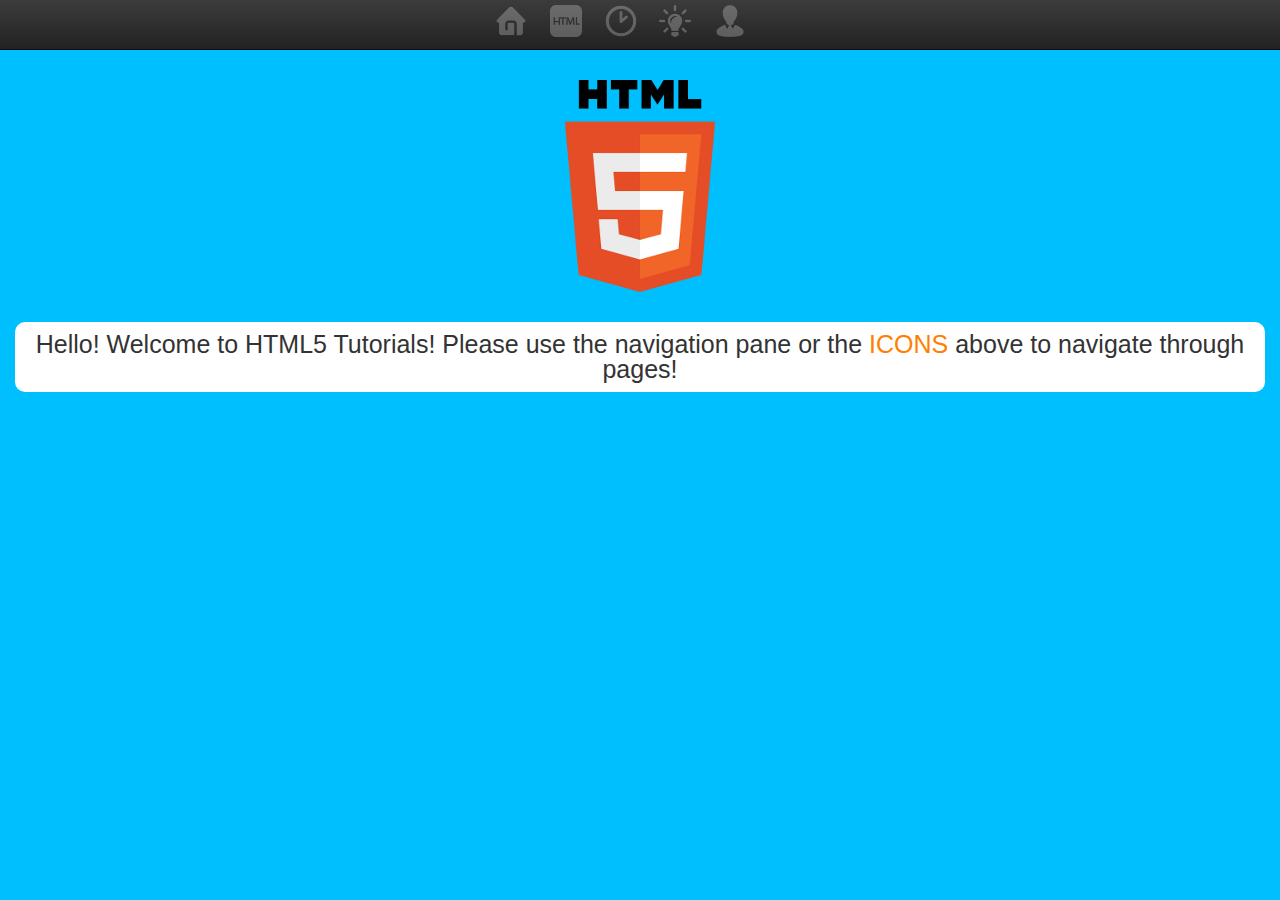
==== www/index.html @ 12c3b745 "a" ====
<html>
	<head>
		<title>HTML 5 Tutorial</title>
		<link rel="stylesheet" href="stylesheets/bootstrap.min.css">
		<link rel="stylesheet" href="stylesheets/bootstrap-theme.min.css">
		<link rel="stylesheet" href="stylesheets/app.css">
		<link rel="shortcut icon" type="image/x-icon" href="images/logo_title.jpg">
		<script type="text/javascript" src="scripts/jquery.js"></script>
		<script type="text/javascript" src="scripts/bootstrap.js"></script>
		<script type="text/javascript" src="scripts/app.js"></script>
		<script type="text/javascript" src="scripts/quiz.js"></script>
		<script type="text/javascript" src="scripts/bootstrap.min.js"></script>
		<!-- // <script type="text/javascript" src="scripts/jquery-mobile.js"></script> -->
		<meta name="viewport" content="width=device-width, initial-scale=1.0 user-scalable=no">
	</head>
	<body>
		<div class="header navbar navbar-inverse navbar-fixed-top">
				<div class = "col-xs-12">	
					<div class="nav">
						<div id="home" class="navButton"> </div>
						<div id="htmltags" class="navButton"> </div>
						<div id="history" class="navButton"> </div>
						<div id="quiz" class="navButton"> </div>
						<div id="usericon" class="navButton" href = "#register" role = "button" data-toggle = "modal"> </div>
						<div id="WelcomeM"> </div>
						<div id="LogOut"><a id="Out"></a></div>
					</div>	<!-- end of nav div -->
				</div> <!-- end of col-xs div -->	
			</div> <!-- end of header div -->

		<div class="container">
		
			<div class="con">
				
				<div class="logo"><img id = "logo" src="images/htmllogo.png" alt=""></div>	

				<div class="content">
					<p class = "welcome">Hello! Welcome to HTML5 Tutorials! Please use the navigation pane or the <span>ICONS</span> above to navigate through pages!</p>
				</div> <!-- end of content div -->

				<div class="clearfix"></div>
			</div> <!-- end of con div -->

		</div> <!-- end of container div -->

		<div id = "register" class="modal fade" aria-hidden = "true">
			<div class="modal-dialog">
				<div class="modal-content">

					<div class="modal-header">
						<h3>Personal Info!</h3>
					</div> <!-- end of modal-header div -->

					<div class="modal-body">
						<form action="">
							<label for="">Nickname: </label><input id = "uname" type="text">
						</form>
					</div> <!-- end of modal-body div -->
			

					<div class="modal-footer">
						<button id="regBut" class = "btn btn-success">Go!</button>

					</div> <!-- end of modal-footer div -->
				</div> <!-- end of modal-content div -->
			</div> <!-- end of modal-dialog div -->
		</div> <!-- end of register div -->
	</body>
 </html>
---- www/stylesheets/app.css ----
/* line 114, icons/*.png */
.icons-sprite, .icons-correct, .icons-history, .icons-home, .icons-htmlicon, .icons-htmltag, .icons-login, .icons-next, .icons-prev, .icons-quiz, .icons-wrong, .check, .cross, .header .nav #home, .header .nav #history, .header .nav #quiz, .header .nav #htmltags, .header .nav #usericon {
  background: url('../images/icons-sefbc48d4f6.png') no-repeat;
}

/* line 60, ../../../.rbenv/versions/1.9.3-p0/lib/ruby/gems/1.9.1/gems/compass-0.12.2/frameworks/compass/stylesheets/compass/utilities/sprites/_base.scss */
.icons-correct {
  background-position: 0 0;
}

/* line 60, ../../../.rbenv/versions/1.9.3-p0/lib/ruby/gems/1.9.1/gems/compass-0.12.2/frameworks/compass/stylesheets/compass/utilities/sprites/_base.scss */
.icons-history {
  background-position: -64px 0;
}

/* line 60, ../../../.rbenv/versions/1.9.3-p0/lib/ruby/gems/1.9.1/gems/compass-0.12.2/frameworks/compass/stylesheets/compass/utilities/sprites/_base.scss */
.icons-home {
  background-position: -96px 0;
}

/* line 60, ../../../.rbenv/versions/1.9.3-p0/lib/ruby/gems/1.9.1/gems/compass-0.12.2/frameworks/compass/stylesheets/compass/utilities/sprites/_base.scss */
.icons-htmlicon {
  background-position: -128px 0;
}

/* line 60, ../../../.rbenv/versions/1.9.3-p0/lib/ruby/gems/1.9.1/gems/compass-0.12.2/frameworks/compass/stylesheets/compass/utilities/sprites/_base.scss */
.icons-htmltag {
  background-position: -150px 0;
}

/* line 60, ../../../.rbenv/versions/1.9.3-p0/lib/ruby/gems/1.9.1/gems/compass-0.12.2/frameworks/compass/stylesheets/compass/utilities/sprites/_base.scss */
.icons-login {
  background-position: -182px 0;
}

/* line 60, ../../../.rbenv/versions/1.9.3-p0/lib/ruby/gems/1.9.1/gems/compass-0.12.2/frameworks/compass/stylesheets/compass/utilities/sprites/_base.scss */
.icons-next {
  background-position: -214px 0;
}

/* line 60, ../../../.rbenv/versions/1.9.3-p0/lib/ruby/gems/1.9.1/gems/compass-0.12.2/frameworks/compass/stylesheets/compass/utilities/sprites/_base.scss */
.icons-prev {
  background-position: -278px 0;
}

/* line 60, ../../../.rbenv/versions/1.9.3-p0/lib/ruby/gems/1.9.1/gems/compass-0.12.2/frameworks/compass/stylesheets/compass/utilities/sprites/_base.scss */
.icons-quiz {
  background-position: -342px 0;
}

/* line 60, ../../../.rbenv/versions/1.9.3-p0/lib/ruby/gems/1.9.1/gems/compass-0.12.2/frameworks/compass/stylesheets/compass/utilities/sprites/_base.scss */
.icons-wrong {
  background-position: -374px 0;
}

/* Welcome to Compass.
 * In this file you should write your main styles. (or centralize your imports)
 * Import this file using the following HTML or equivalent:
 * <link href="/stylesheets/screen.css" media="screen, projection" rel="stylesheet" type="text/css" /> */
/* line 17, ../../../.rbenv/versions/1.9.3-p0/lib/ruby/gems/1.9.1/gems/compass-0.12.2/frameworks/compass/stylesheets/compass/reset/_utilities.scss */
html, body, div, span, applet, object, iframe,
h1, h2, h3, h4, h5, h6, p, blockquote, pre,
a, abbr, acronym, address, big, cite, code,
del, dfn, em, img, ins, kbd, q, s, samp,
small, strike, strong, sub, sup, tt, var,
b, u, i, center,
dl, dt, dd, ol, ul, li,
fieldset, form, label, legend,
table, caption, tbody, tfoot, thead, tr, th, td,
article, aside, canvas, details, embed,
figure, figcaption, footer, header, hgroup,
menu, nav, output, ruby, section, summary,
time, mark, audio, video {
  margin: 0;
  padding: 0;
  border: 0;
  font: inherit;
  font-size: 100%;
  vertical-align: baseline;
}

/* line 22, ../../../.rbenv/versions/1.9.3-p0/lib/ruby/gems/1.9.1/gems/compass-0.12.2/frameworks/compass/stylesheets/compass/reset/_utilities.scss */
html {
  line-height: 1;
}

/* line 24, ../../../.rbenv/versions/1.9.3-p0/lib/ruby/gems/1.9.1/gems/compass-0.12.2/frameworks/compass/stylesheets/compass/reset/_utilities.scss */
ol, ul {
  list-style: none;
}

/* line 26, ../../../.rbenv/versions/1.9.3-p0/lib/ruby/gems/1.9.1/gems/compass-0.12.2/frameworks/compass/stylesheets/compass/reset/_utilities.scss */
table {
  border-collapse: collapse;
  border-spacing: 0;
}

/* line 28, ../../../.rbenv/versions/1.9.3-p0/lib/ruby/gems/1.9.1/gems/compass-0.12.2/frameworks/compass/stylesheets/compass/reset/_utilities.scss */
caption, th, td {
  text-align: left;
  font-weight: normal;
  vertical-align: middle;
}

/* line 30, ../../../.rbenv/versions/1.9.3-p0/lib/ruby/gems/1.9.1/gems/compass-0.12.2/frameworks/compass/stylesheets/compass/reset/_utilities.scss */
q, blockquote {
  quotes: none;
}
/* line 103, ../../../.rbenv/versions/1.9.3-p0/lib/ruby/gems/1.9.1/gems/compass-0.12.2/frameworks/compass/stylesheets/compass/reset/_utilities.scss */
q:before, q:after, blockquote:before, blockquote:after {
  content: "";
  content: none;
}

/* line 32, ../../../.rbenv/versions/1.9.3-p0/lib/ruby/gems/1.9.1/gems/compass-0.12.2/frameworks/compass/stylesheets/compass/reset/_utilities.scss */
a img {
  border: none;
}

/* line 116, ../../../.rbenv/versions/1.9.3-p0/lib/ruby/gems/1.9.1/gems/compass-0.12.2/frameworks/compass/stylesheets/compass/reset/_utilities.scss */
article, aside, details, figcaption, figure, footer, header, hgroup, menu, nav, section, summary {
  display: block;
}

/* line 1, ../sass/quiz-intro.scss */
.container {
  width: 100%;
}
/* line 4, ../sass/quiz-intro.scss */
.container span {
  color: #ff7f00;
}
/* line 7, ../sass/quiz-intro.scss */
.container .mess {
  padding: 10px;
  width: 100%;
  text-align: center;
  border-radius: 10px;
  /*text-align: left;*/
  background-color: white;
  /*margin: $quesmar;*/
  /*line-height: 1.5em;*/
}
/* line 17, ../sass/quiz-intro.scss */
.container .mess .btn {
  margin-bottom: 10px;
  width: 120px;
  display: block;
  margin-left: auto;
  margin-right: auto;
}

/* line 3, ../sass/history.scss */
.container .cont {
  padding: 10px;
  margin: 30px auto;
  text-align: center;
  background-color: white;
  border-radius: 10px;
}
/* line 10, ../sass/history.scss */
.container .cont span {
  color: #ff7f00;
}
/* line 14, ../sass/history.scss */
.container .cont h2 {
  font-size: 20px;
}
/* line 18, ../sass/history.scss */
.container .navbar {
  /*width: 100%;
  height: 45px;
  background-color: $black;
  margin-bottom:10px;*/
  /*position: fixed;*/
  left: 0px;
  top: 45px;
  /*z-index: 9999;*/
  /*.con {*/
  /*margin: 16px auto;*/
  /*width: 700px;*/
  /*word-spacing: 2em;*/
  /*ul {
  	li {
  		color: white;
  		display: inline-block;
  	}
  }*/
  /*}*/
  /*ul {
  	li {
  		color: white;
  		display: inline-block;
  	}
  }*/
}
/* line 46, ../sass/history.scss */
.container .evolution {
  padding: 10px;
  /*margin: $defmar2;*/
  text-align: center;
  background-color: #ff7f00;
  border-radius: 10px;
}
/* line 53, ../sass/history.scss */
.container .evolution h1 {
  font-size: 30px;
}
/* line 55, ../sass/history.scss */
.container .evolution h1 span {
  color: deepskyblue;
}

/* line 1, ../sass/quiz.scss */
body {
  background-color: deepskyblue;
}

/* line 6, ../sass/quiz.scss */
.container {
  width: 100%;
}
/* line 9, ../sass/quiz.scss */
.container .question {
  /*width:600px;*/
  /*height:50px;*/
  margin: 50px auto;
  text-align: center;
  border: 1px solid #ff7f00;
  border-radius: 10px;
  background-color: white;
  padding: 25px;
  -webkit-box-shadow: red 2px 2px 10px;
  -moz-box-shadow: red 2px 2px 10px;
  box-shadow: red 2px 2px 10px;
}
/* line 21, ../sass/quiz.scss */
.container #option-1 {
  /*width:400px;*/
  /*height:50px;*/
  padding: 20px;
  border-radius: 10px;
  color: white;
  margin: 10px auto;
  text-align: center;
  background-color: #ff7f00;
  -webkit-box-shadow: red 2px 2px 10px;
  -moz-box-shadow: red 2px 2px 10px;
  box-shadow: red 2px 2px 10px;
  position: relative;
}
/* line 34, ../sass/quiz.scss */
.container #option-2 {
  /*width:400px;*/
  /*height:50px;*/
  padding: 20px;
  border-radius: 10px;
  color: white;
  margin: 10px auto;
  text-align: center;
  background-color: #ff7f00;
  -webkit-box-shadow: red 2px 2px 10px;
  -moz-box-shadow: red 2px 2px 10px;
  box-shadow: red 2px 2px 10px;
}
/* line 47, ../sass/quiz.scss */
.container #option-3 {
  /*width:400px;*/
  /*height:50px;*/
  padding: 20px;
  border-radius: 10px;
  color: white;
  margin: 10px auto;
  text-align: center;
  background-color: #ff7f00;
  -webkit-box-shadow: red 2px 2px 10px;
  -moz-box-shadow: red 2px 2px 10px;
  box-shadow: red 2px 2px 10px;
}

/* line 61, ../sass/quiz.scss */
.current {
  width: 400px;
  height: 50px;
  border-radius: 10px;
  color: #ff7f00;
  margin: 10px auto;
  background-color: white;
  -webkit-box-shadow: red 2px 2px 10px;
  -moz-box-shadow: red 2px 2px 10px;
  box-shadow: red 2px 2px 10px;
}

/* line 2, ../sass/quiz-done.scss */
.check {
  background-position: 0 0;
  height: 64px;
  width: 64px;
}

/* line 8, ../sass/quiz-done.scss */
.cross {
  background-position: -374px 0;
  height: 64px;
  width: 64px;
}

/* line 17, ../sass/quiz-done.scss */
.content h1 span {
  color: #ff7f00;
}
/* line 23, ../sass/quiz-done.scss */
.content .y .check {
  display: inline-block;
}
/* line 27, ../sass/quiz-done.scss */
.content .y .messONe {
  display: inline-block;
}
/* line 33, ../sass/quiz-done.scss */
.content .x .cross {
  display: inline-block;
}
/* line 37, ../sass/quiz-done.scss */
.content .x .messTwo {
  display: inline-block;
}

/* line 10, ../sass/app.scss */
body {
  background-color: deepskyblue;
  font-family: 'Varela Round', sans-serif;
}

/* line 15, ../sass/app.scss */
.container {
  width: 100%;
  margin-top: 50px;
}
/* line 19, ../sass/app.scss */
.container .con {
  width: 100%;
  margin: 0px auto;
}
/* line 23, ../sass/app.scss */
.container .con .logo {
  width: 212px;
  margin: 30px auto;
}

/* line 30, ../sass/app.scss */
.clearfix {
  clear: both;
}

/* line 34, ../sass/app.scss */
.header {
  width: 100%;
  height: 45px;
  background-color: black;
  color: white;
  margin-bottom: 10px;
  position: fixed;
  top: 0;
  z-index: 9999;
}
/* line 44, ../sass/app.scss */
.header .nav {
  width: 390px;
  top: 5px;
  margin: auto;
  position: relative;
  font-size: 10px;
}
/* line 51, ../sass/app.scss */
.header .nav #home {
  background-position: -96px 0;
  height: 32px;
  width: 32px;
  display: inline-block;
  margin-left: 50px;
  margin-right: 20px;
  opacity: .25;
}
/* line 61, ../sass/app.scss */
.header .nav #history {
  background-position: -64px 0;
  height: 32px;
  width: 32px;
  display: inline-block;
  /*margin-left: 20px;*/
  margin-right: 20px;
  opacity: .25;
}
/* line 71, ../sass/app.scss */
.header .nav #quiz {
  background-position: -342px 0;
  height: 32px;
  width: 32px;
  display: inline-block;
  /*margin-left: 20px;*/
  margin-right: 20px;
  opacity: .25;
}
/* line 81, ../sass/app.scss */
.header .nav #htmltags {
  background-position: -150px 0;
  height: 32px;
  width: 32px;
  display: inline-block;
  /*margin-left: 20px;*/
  margin-right: 20px;
  opacity: .25;
}
/* line 91, ../sass/app.scss */
.header .nav #usericon {
  background-position: -182px 0;
  height: 32px;
  width: 32px;
  display: inline-block;
  /*margin-left: 20px;*/
  /*margin-right: 20px;*/
  opacity: .25;
  top: 5px;
}
/* line 102, ../sass/app.scss */
.header .nav #WelcomeM {
  display: inline-block;
  position: relative;
  top: -20px;
}
/* line 109, ../sass/app.scss */
.header .nav #LogOut {
  display: inline-block;
  position: relative;
  top: -2px;
  left: -55px;
}

/* line 120, ../sass/app.scss */
.content {
  /*width:500px;*/
  /*height:170px;*/
  padding: 10px;
  margin: 30px auto;
  text-align: center;
  background-color: white;
  border-radius: 10px;
  /*font-size:30px;*/
  /*p {
  	font-size: 12px;
  }*/
}
/* line 130, ../sass/app.scss */
.content span {
  color: #ff7f00;
}
/* line 134, ../sass/app.scss */
.content p {
  font-size: 25px;
}

/* line 143, ../sass/app.scss */
.footer {
  width: 100%;
  height: 50px;
  background-color: black;
  color: white;
  margin-top: 30px;
}
/* line 150, ../sass/app.scss */
.footer .f-con {
  width: 450px;
  margin: auto;
  font-size: 15px;
  top: 15px;
  position: relative;
}
/* line 157, ../sass/app.scss */
.footer .f-con span {
  color: #ff7f00;
}
/* line 161, ../sass/app.scss */
.footer .f-con a:link {
  text-decoration: none;
  color: #ff7f00;
}
/* line 167, ../sass/app.scss */
.footer .f-con a:visited {
  text-decoration: none;
  color: #ff7f00;
}

/* line 174, ../sass/app.scss */
.modal-dialog {
  margin-top: 100px;
}
/* line 176, ../sass/app.scss */
.modal-dialog .modal-content {
  text-align: center;
}
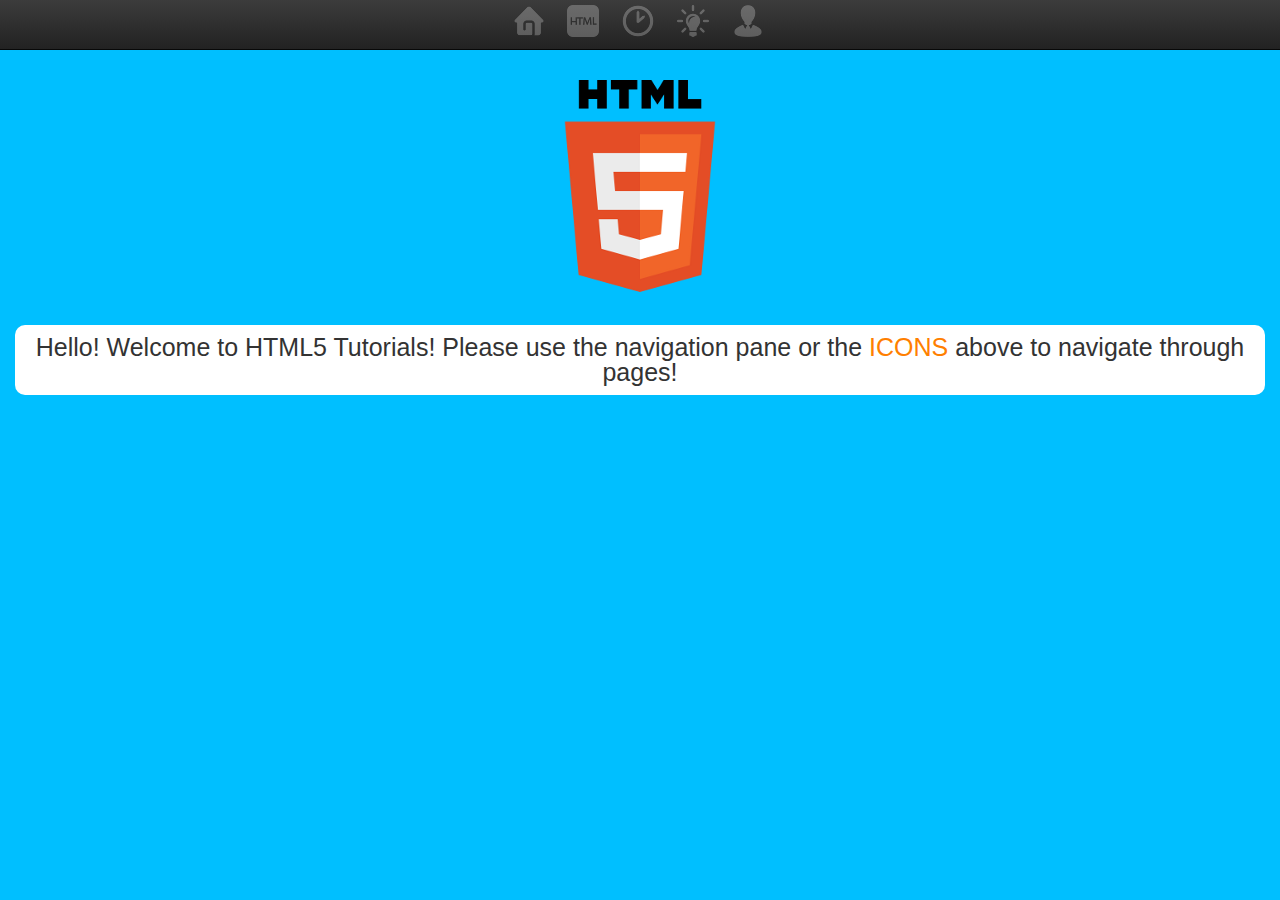
==== commit ea3747fb: "ABCD" ====
--- a/www/index.html
+++ b/www/index.html
@@ -1,3 +1,4 @@
+<!DOCTYPE html>
 <html>
 	<head>
 		<title>HTML 5 Tutorial</title>
@@ -10,7 +11,6 @@
 		<script type="text/javascript" src="scripts/app.js"></script>
 		<script type="text/javascript" src="scripts/quiz.js"></script>
 		<script type="text/javascript" src="scripts/bootstrap.min.js"></script>
-		<!-- // <script type="text/javascript" src="scripts/jquery-mobile.js"></script> -->
 		<meta name="viewport" content="width=device-width, initial-scale=1.0 user-scalable=no">
 	</head>
 	<body>
--- a/www/stylesheets/app.css
+++ b/www/stylesheets/app.css
@@ -1,63 +1,68 @@
-/* line 114, icons/*.png */
-.icons-sprite, .icons-correct, .icons-history, .icons-home, .icons-htmlicon, .icons-htmltag, .icons-login, .icons-next, .icons-prev, .icons-quiz, .icons-wrong, .check, .cross, .header .nav #home, .header .nav #history, .header .nav #quiz, .header .nav #htmltags, .header .nav #usericon {
-  background: url('../images/icons-sefbc48d4f6.png') no-repeat;
-}
-
-/* line 60, ../../../.rbenv/versions/1.9.3-p0/lib/ruby/gems/1.9.1/gems/compass-0.12.2/frameworks/compass/stylesheets/compass/utilities/sprites/_base.scss */
+/* line 122, icons/*.png */
+.icons-sprite, .icons-correct, .icons-history, .icons-home, .icons-htmlicon, .icons-htmltag, .icons-login, .icons-next, .icons-prev, .icons-quiz, .icons-show, .icons-wrong, .check, .cross, .navigation .show, .header .nav #home, .header .nav #history, .header .nav #quiz, .header .nav #htmltags, .header .nav #usericon {
+  background: url('../images/icons-scf176cbefc.png') no-repeat;
+}
+
+/* line 60, ../../../../../var/lib/gems/1.9.1/gems/compass-0.12.2/frameworks/compass/stylesheets/compass/utilities/sprites/_base.scss */
 .icons-correct {
   background-position: 0 0;
 }
 
-/* line 60, ../../../.rbenv/versions/1.9.3-p0/lib/ruby/gems/1.9.1/gems/compass-0.12.2/frameworks/compass/stylesheets/compass/utilities/sprites/_base.scss */
+/* line 60, ../../../../../var/lib/gems/1.9.1/gems/compass-0.12.2/frameworks/compass/stylesheets/compass/utilities/sprites/_base.scss */
 .icons-history {
   background-position: -64px 0;
 }
 
-/* line 60, ../../../.rbenv/versions/1.9.3-p0/lib/ruby/gems/1.9.1/gems/compass-0.12.2/frameworks/compass/stylesheets/compass/utilities/sprites/_base.scss */
+/* line 60, ../../../../../var/lib/gems/1.9.1/gems/compass-0.12.2/frameworks/compass/stylesheets/compass/utilities/sprites/_base.scss */
 .icons-home {
   background-position: -96px 0;
 }
 
-/* line 60, ../../../.rbenv/versions/1.9.3-p0/lib/ruby/gems/1.9.1/gems/compass-0.12.2/frameworks/compass/stylesheets/compass/utilities/sprites/_base.scss */
+/* line 60, ../../../../../var/lib/gems/1.9.1/gems/compass-0.12.2/frameworks/compass/stylesheets/compass/utilities/sprites/_base.scss */
 .icons-htmlicon {
   background-position: -128px 0;
 }
 
-/* line 60, ../../../.rbenv/versions/1.9.3-p0/lib/ruby/gems/1.9.1/gems/compass-0.12.2/frameworks/compass/stylesheets/compass/utilities/sprites/_base.scss */
+/* line 60, ../../../../../var/lib/gems/1.9.1/gems/compass-0.12.2/frameworks/compass/stylesheets/compass/utilities/sprites/_base.scss */
 .icons-htmltag {
   background-position: -150px 0;
 }
 
-/* line 60, ../../../.rbenv/versions/1.9.3-p0/lib/ruby/gems/1.9.1/gems/compass-0.12.2/frameworks/compass/stylesheets/compass/utilities/sprites/_base.scss */
+/* line 60, ../../../../../var/lib/gems/1.9.1/gems/compass-0.12.2/frameworks/compass/stylesheets/compass/utilities/sprites/_base.scss */
 .icons-login {
   background-position: -182px 0;
 }
 
-/* line 60, ../../../.rbenv/versions/1.9.3-p0/lib/ruby/gems/1.9.1/gems/compass-0.12.2/frameworks/compass/stylesheets/compass/utilities/sprites/_base.scss */
+/* line 60, ../../../../../var/lib/gems/1.9.1/gems/compass-0.12.2/frameworks/compass/stylesheets/compass/utilities/sprites/_base.scss */
 .icons-next {
   background-position: -214px 0;
 }
 
-/* line 60, ../../../.rbenv/versions/1.9.3-p0/lib/ruby/gems/1.9.1/gems/compass-0.12.2/frameworks/compass/stylesheets/compass/utilities/sprites/_base.scss */
+/* line 60, ../../../../../var/lib/gems/1.9.1/gems/compass-0.12.2/frameworks/compass/stylesheets/compass/utilities/sprites/_base.scss */
 .icons-prev {
   background-position: -278px 0;
 }
 
-/* line 60, ../../../.rbenv/versions/1.9.3-p0/lib/ruby/gems/1.9.1/gems/compass-0.12.2/frameworks/compass/stylesheets/compass/utilities/sprites/_base.scss */
+/* line 60, ../../../../../var/lib/gems/1.9.1/gems/compass-0.12.2/frameworks/compass/stylesheets/compass/utilities/sprites/_base.scss */
 .icons-quiz {
   background-position: -342px 0;
 }
 
-/* line 60, ../../../.rbenv/versions/1.9.3-p0/lib/ruby/gems/1.9.1/gems/compass-0.12.2/frameworks/compass/stylesheets/compass/utilities/sprites/_base.scss */
+/* line 60, ../../../../../var/lib/gems/1.9.1/gems/compass-0.12.2/frameworks/compass/stylesheets/compass/utilities/sprites/_base.scss */
+.icons-show {
+  background-position: -374px 0;
+}
+
+/* line 60, ../../../../../var/lib/gems/1.9.1/gems/compass-0.12.2/frameworks/compass/stylesheets/compass/utilities/sprites/_base.scss */
 .icons-wrong {
-  background-position: -374px 0;
+  background-position: -406px 0;
 }
 
 /* Welcome to Compass.
  * In this file you should write your main styles. (or centralize your imports)
  * Import this file using the following HTML or equivalent:
  * <link href="/stylesheets/screen.css" media="screen, projection" rel="stylesheet" type="text/css" /> */
-/* line 17, ../../../.rbenv/versions/1.9.3-p0/lib/ruby/gems/1.9.1/gems/compass-0.12.2/frameworks/compass/stylesheets/compass/reset/_utilities.scss */
+/* line 17, ../../../../../var/lib/gems/1.9.1/gems/compass-0.12.2/frameworks/compass/stylesheets/compass/reset/_utilities.scss */
 html, body, div, span, applet, object, iframe,
 h1, h2, h3, h4, h5, h6, p, blockquote, pre,
 a, abbr, acronym, address, big, cite, code,
@@ -79,59 +84,63 @@
   vertical-align: baseline;
 }
 
-/* line 22, ../../../.rbenv/versions/1.9.3-p0/lib/ruby/gems/1.9.1/gems/compass-0.12.2/frameworks/compass/stylesheets/compass/reset/_utilities.scss */
+/* line 22, ../../../../../var/lib/gems/1.9.1/gems/compass-0.12.2/frameworks/compass/stylesheets/compass/reset/_utilities.scss */
 html {
   line-height: 1;
 }
 
-/* line 24, ../../../.rbenv/versions/1.9.3-p0/lib/ruby/gems/1.9.1/gems/compass-0.12.2/frameworks/compass/stylesheets/compass/reset/_utilities.scss */
+/* line 24, ../../../../../var/lib/gems/1.9.1/gems/compass-0.12.2/frameworks/compass/stylesheets/compass/reset/_utilities.scss */
 ol, ul {
   list-style: none;
 }
 
-/* line 26, ../../../.rbenv/versions/1.9.3-p0/lib/ruby/gems/1.9.1/gems/compass-0.12.2/frameworks/compass/stylesheets/compass/reset/_utilities.scss */
+/* line 26, ../../../../../var/lib/gems/1.9.1/gems/compass-0.12.2/frameworks/compass/stylesheets/compass/reset/_utilities.scss */
 table {
   border-collapse: collapse;
   border-spacing: 0;
 }
 
-/* line 28, ../../../.rbenv/versions/1.9.3-p0/lib/ruby/gems/1.9.1/gems/compass-0.12.2/frameworks/compass/stylesheets/compass/reset/_utilities.scss */
+/* line 28, ../../../../../var/lib/gems/1.9.1/gems/compass-0.12.2/frameworks/compass/stylesheets/compass/reset/_utilities.scss */
 caption, th, td {
   text-align: left;
   font-weight: normal;
   vertical-align: middle;
 }
 
-/* line 30, ../../../.rbenv/versions/1.9.3-p0/lib/ruby/gems/1.9.1/gems/compass-0.12.2/frameworks/compass/stylesheets/compass/reset/_utilities.scss */
+/* line 30, ../../../../../var/lib/gems/1.9.1/gems/compass-0.12.2/frameworks/compass/stylesheets/compass/reset/_utilities.scss */
 q, blockquote {
   quotes: none;
 }
-/* line 103, ../../../.rbenv/versions/1.9.3-p0/lib/ruby/gems/1.9.1/gems/compass-0.12.2/frameworks/compass/stylesheets/compass/reset/_utilities.scss */
+/* line 103, ../../../../../var/lib/gems/1.9.1/gems/compass-0.12.2/frameworks/compass/stylesheets/compass/reset/_utilities.scss */
 q:before, q:after, blockquote:before, blockquote:after {
   content: "";
   content: none;
 }
 
-/* line 32, ../../../.rbenv/versions/1.9.3-p0/lib/ruby/gems/1.9.1/gems/compass-0.12.2/frameworks/compass/stylesheets/compass/reset/_utilities.scss */
+/* line 32, ../../../../../var/lib/gems/1.9.1/gems/compass-0.12.2/frameworks/compass/stylesheets/compass/reset/_utilities.scss */
 a img {
   border: none;
 }
 
-/* line 116, ../../../.rbenv/versions/1.9.3-p0/lib/ruby/gems/1.9.1/gems/compass-0.12.2/frameworks/compass/stylesheets/compass/reset/_utilities.scss */
+/* line 116, ../../../../../var/lib/gems/1.9.1/gems/compass-0.12.2/frameworks/compass/stylesheets/compass/reset/_utilities.scss */
 article, aside, details, figcaption, figure, footer, header, hgroup, menu, nav, section, summary {
   display: block;
 }
 
 /* line 1, ../sass/quiz-intro.scss */
-.container {
-  width: 100%;
-}
-/* line 4, ../sass/quiz-intro.scss */
-.container span {
-  color: #ff7f00;
-}
-/* line 7, ../sass/quiz-intro.scss */
-.container .mess {
+.jumbotron {
+  margin-top: 20px;
+}
+/* line 3, ../sass/quiz-intro.scss */
+.jumbotron .container {
+  width: 100%;
+}
+/* line 6, ../sass/quiz-intro.scss */
+.jumbotron .container span {
+  color: #ff7f00;
+}
+/* line 9, ../sass/quiz-intro.scss */
+.jumbotron .container .mess {
   padding: 10px;
   width: 100%;
   text-align: center;
@@ -141,7 +150,35 @@
   /*margin: $quesmar;*/
   /*line-height: 1.5em;*/
 }
-/* line 17, ../sass/quiz-intro.scss */
+/* line 19, ../sass/quiz-intro.scss */
+.jumbotron .container .mess .btn {
+  margin-bottom: 10px;
+  width: 120px;
+  display: block;
+  margin-left: auto;
+  margin-right: auto;
+}
+
+/* line 30, ../sass/quiz-intro.scss */
+.container {
+  width: 100%;
+}
+/* line 33, ../sass/quiz-intro.scss */
+.container span {
+  color: #ff7f00;
+}
+/* line 36, ../sass/quiz-intro.scss */
+.container .mess {
+  padding: 10px;
+  width: 100%;
+  text-align: center;
+  border-radius: 10px;
+  /*text-align: left;*/
+  background-color: white;
+  /*margin: $quesmar;*/
+  /*line-height: 1.5em;*/
+}
+/* line 46, ../sass/quiz-intro.scss */
 .container .mess .btn {
   margin-bottom: 10px;
   width: 120px;
@@ -175,6 +212,7 @@
   /*position: fixed;*/
   left: 0px;
   top: 45px;
+  /*font-size: 16px;*/
   /*z-index: 9999;*/
   /*.con {*/
   /*margin: 16px auto;*/
@@ -194,7 +232,11 @@
   	}
   }*/
 }
-/* line 46, ../sass/history.scss */
+/* line 45, ../sass/history.scss */
+.container .navbar a {
+  font-size: 20px;
+}
+/* line 50, ../sass/history.scss */
 .container .evolution {
   padding: 10px;
   /*margin: $defmar2;*/
@@ -202,11 +244,11 @@
   background-color: #ff7f00;
   border-radius: 10px;
 }
-/* line 53, ../sass/history.scss */
+/* line 57, ../sass/history.scss */
 .container .evolution h1 {
   font-size: 30px;
 }
-/* line 55, ../sass/history.scss */
+/* line 59, ../sass/history.scss */
 .container .evolution h1 span {
   color: deepskyblue;
 }
@@ -300,60 +342,142 @@
 
 /* line 8, ../sass/quiz-done.scss */
 .cross {
-  background-position: -374px 0;
+  background-position: -406px 0;
   height: 64px;
   width: 64px;
 }
 
 /* line 17, ../sass/quiz-done.scss */
-.content h1 span {
+.container h1 span {
   color: #ff7f00;
 }
 /* line 23, ../sass/quiz-done.scss */
-.content .y .check {
+.container .y .check {
   display: inline-block;
 }
 /* line 27, ../sass/quiz-done.scss */
-.content .y .messONe {
+.container .y .messONe {
   display: inline-block;
 }
 /* line 33, ../sass/quiz-done.scss */
-.content .x .cross {
+.container .x .cross {
   display: inline-block;
 }
 /* line 37, ../sass/quiz-done.scss */
-.content .x .messTwo {
-  display: inline-block;
-}
-
-/* line 10, ../sass/app.scss */
+.container .x .messTwo {
+  display: inline-block;
+}
+/* line 42, ../sass/quiz-done.scss */
+.container .button {
+  margin-top: 5px;
+}
+/* line 46, ../sass/quiz-done.scss */
+.container .Answers {
+  border-radius: 10px;
+  background-color: white;
+  padding: 10px;
+  display: none;
+  font-size: 16px;
+}
+
+/* line 1, ../sass/tags.scss */
+.navigation {
+  position: fixed;
+  top: 49px;
+  left: 0px;
+  height: 100%;
+  width: 280px;
+  background-color: black;
+  -webkit-transform: translate(-100%, 0);
+  -webkit-transition: all 1s ease;
+}
+/* line 14, ../sass/tags.scss */
+.navigation nav a {
+  color: white;
+  font-size: 20px;
+  display: block;
+  text-decoration: none;
+  /*border-bottom:1px solid $white;*/
+  padding: 15px 30px;
+}
+/* line 24, ../sass/tags.scss */
+.navigation .show {
+  background-position: -374px 0;
+  height: 60px;
+  width: 32px;
+  position: absolute;
+  top: 31%;
+  left: 280px;
+}
+
+/* line 34, ../sass/tags.scss */
+.contain {
+  margin: 13px;
+}
+
+/* line 39, ../sass/tags.scss */
+.contain .definition {
+  padding: 10px;
+  margin: 30px auto;
+  text-align: center;
+  background-color: white;
+  border-radius: 10px;
+}
+/* line 46, ../sass/tags.scss */
+.contain .definition span {
+  color: #ff7f00;
+}
+
+/* line 53, ../sass/tags.scss */
+.contain h1 span {
+  color: white;
+}
+
+/* line 60, ../sass/tags.scss */
+.contain .printScreen {
+  padding: 10px;
+  height: 300px;
+  width: 300px;
+  margin: 30px auto;
+  text-align: center;
+  background-color: white;
+  border-radius: 10px;
+  text-align: center;
+}
+
+/* line 73, ../sass/tags.scss */
+.contain .pageHeader {
+  margin-top: 20px;
+}
+
+/* line 11, ../sass/app.scss */
 body {
   background-color: deepskyblue;
   font-family: 'Varela Round', sans-serif;
 }
 
-/* line 15, ../sass/app.scss */
+/* line 16, ../sass/app.scss */
 .container {
   width: 100%;
   margin-top: 50px;
 }
-/* line 19, ../sass/app.scss */
+/* line 20, ../sass/app.scss */
 .container .con {
   width: 100%;
   margin: 0px auto;
 }
-/* line 23, ../sass/app.scss */
+/* line 24, ../sass/app.scss */
 .container .con .logo {
   width: 212px;
   margin: 30px auto;
 }
 
-/* line 30, ../sass/app.scss */
+/* line 31, ../sass/app.scss */
 .clearfix {
   clear: both;
 }
 
-/* line 34, ../sass/app.scss */
+/* line 35, ../sass/app.scss */
 .header {
   width: 100%;
   height: 45px;
@@ -364,15 +488,15 @@
   top: 0;
   z-index: 9999;
 }
-/* line 44, ../sass/app.scss */
+/* line 45, ../sass/app.scss */
 .header .nav {
-  width: 390px;
+  width: 355px;
   top: 5px;
   margin: auto;
   position: relative;
   font-size: 10px;
 }
-/* line 51, ../sass/app.scss */
+/* line 52, ../sass/app.scss */
 .header .nav #home {
   background-position: -96px 0;
   height: 32px;
@@ -382,7 +506,7 @@
   margin-right: 20px;
   opacity: .25;
 }
-/* line 61, ../sass/app.scss */
+/* line 62, ../sass/app.scss */
 .header .nav #history {
   background-position: -64px 0;
   height: 32px;
@@ -392,7 +516,7 @@
   margin-right: 20px;
   opacity: .25;
 }
-/* line 71, ../sass/app.scss */
+/* line 72, ../sass/app.scss */
 .header .nav #quiz {
   background-position: -342px 0;
   height: 32px;
@@ -402,7 +526,7 @@
   margin-right: 20px;
   opacity: .25;
 }
-/* line 81, ../sass/app.scss */
+/* line 82, ../sass/app.scss */
 .header .nav #htmltags {
   background-position: -150px 0;
   height: 32px;
@@ -412,7 +536,7 @@
   margin-right: 20px;
   opacity: .25;
 }
-/* line 91, ../sass/app.scss */
+/* line 92, ../sass/app.scss */
 .header .nav #usericon {
   background-position: -182px 0;
   height: 32px;
@@ -423,21 +547,21 @@
   opacity: .25;
   top: 5px;
 }
-/* line 102, ../sass/app.scss */
+/* line 103, ../sass/app.scss */
 .header .nav #WelcomeM {
   display: inline-block;
   position: relative;
   top: -20px;
 }
-/* line 109, ../sass/app.scss */
+/* line 110, ../sass/app.scss */
 .header .nav #LogOut {
   display: inline-block;
   position: relative;
   top: -2px;
-  left: -55px;
-}
-
-/* line 120, ../sass/app.scss */
+  left: -65px;
+}
+
+/* line 121, ../sass/app.scss */
 .content {
   /*width:500px;*/
   /*height:170px;*/
@@ -451,16 +575,16 @@
   	font-size: 12px;
   }*/
 }
-/* line 130, ../sass/app.scss */
+/* line 131, ../sass/app.scss */
 .content span {
   color: #ff7f00;
 }
-/* line 134, ../sass/app.scss */
+/* line 135, ../sass/app.scss */
 .content p {
   font-size: 25px;
 }
 
-/* line 143, ../sass/app.scss */
+/* line 144, ../sass/app.scss */
 .footer {
   width: 100%;
   height: 50px;
@@ -468,7 +592,7 @@
   color: white;
   margin-top: 30px;
 }
-/* line 150, ../sass/app.scss */
+/* line 151, ../sass/app.scss */
 .footer .f-con {
   width: 450px;
   margin: auto;
@@ -476,11 +600,11 @@
   top: 15px;
   position: relative;
 }
-/* line 157, ../sass/app.scss */
+/* line 158, ../sass/app.scss */
 .footer .f-con span {
   color: #ff7f00;
 }
-/* line 161, ../sass/app.scss */
+/* line 162, ../sass/app.scss */
 .footer .f-con a:link {
   text-decoration: none;
   color: #ff7f00;
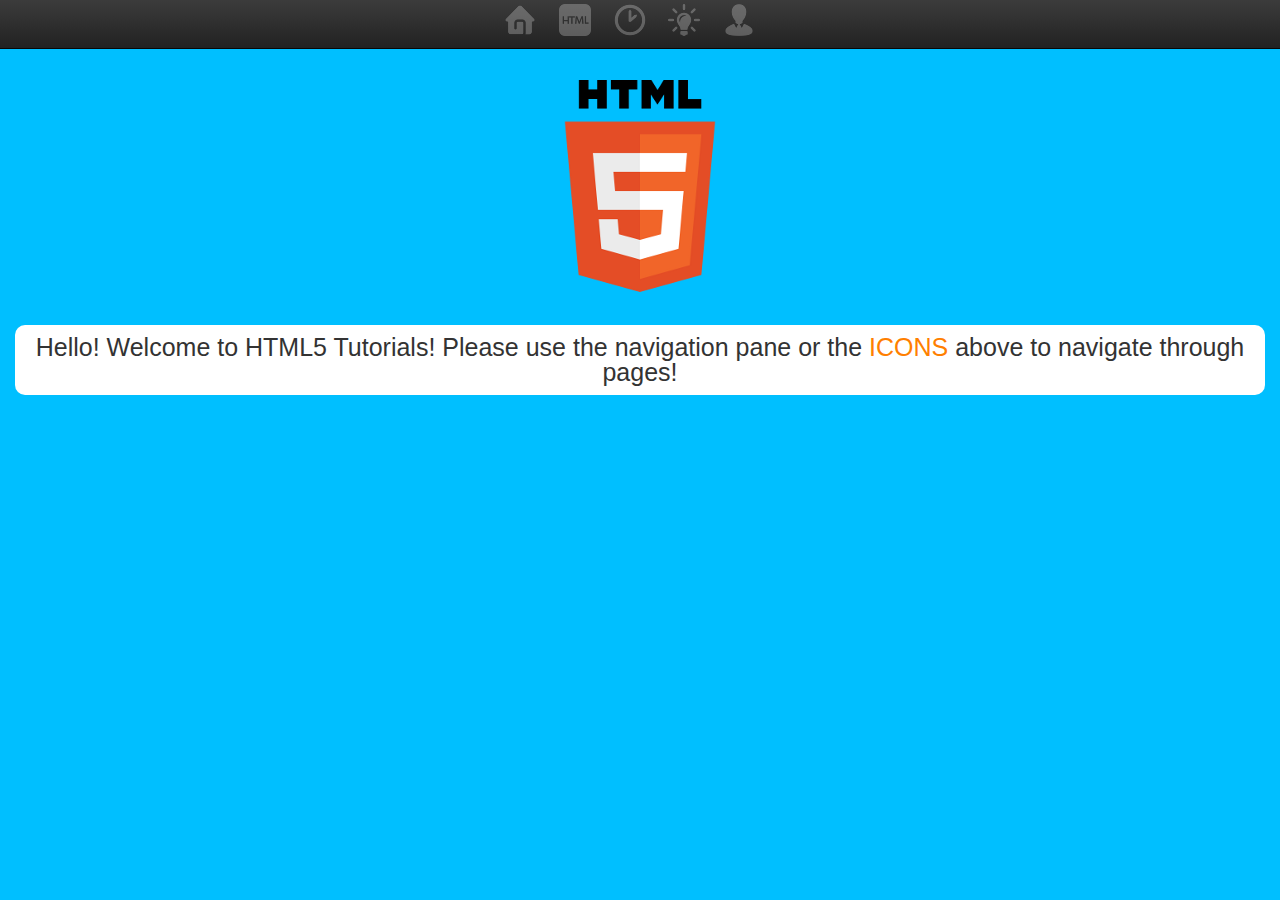
==== commit 5f81508c: "Pogi" ====
--- a/www/index.html
+++ b/www/index.html
@@ -17,13 +17,12 @@
 		<div class="header navbar navbar-inverse navbar-fixed-top">
 				<div class = "col-xs-12">	
 					<div class="nav">
-						<div id="home" class="navButton"> </div>
-						<div id="htmltags" class="navButton"> </div>
-						<div id="history" class="navButton"> </div>
-						<div id="quiz" class="navButton"> </div>
-						<div id="usericon" class="navButton" href = "#register" role = "button" data-toggle = "modal"> </div>
-						<div id="WelcomeM"> </div>
-						<div id="LogOut"><a id="Out"></a></div>
+						<div id="home" class="navButton icons-home"> </div>
+						<div id="htmltags" class="navButton icons-htmltag"> </div>
+						<div id="history" class="navButton icons-history"> </div>
+						<div id="quiz" class="navButton icons-quiz"> </div>
+						<div id="usericon" class="navButton icons-login" href = "#register" role = "button" data-toggle = "modal"> </div>
+						<div id="logOut" class="navButton icons-logout"></div>
 					</div>	<!-- end of nav div -->
 				</div> <!-- end of col-xs div -->	
 			</div> <!-- end of header div -->
@@ -35,7 +34,7 @@
 				<div class="logo"><img id = "logo" src="images/htmllogo.png" alt=""></div>	
 
 				<div class="content">
-					<p class = "welcome">Hello! Welcome to HTML5 Tutorials! Please use the navigation pane or the <span>ICONS</span> above to navigate through pages!</p>
+					<p>Hello! Welcome to HTML5 Tutorials! Please use the navigation pane or the <span>ICONS</span> above to navigate through pages!</p>
 				</div> <!-- end of content div -->
 
 				<div class="clearfix"></div>
--- a/www/stylesheets/app.css
+++ b/www/stylesheets/app.css
@@ -1,68 +1,97 @@
-/* line 122, icons/*.png */
-.icons-sprite, .icons-correct, .icons-history, .icons-home, .icons-htmlicon, .icons-htmltag, .icons-login, .icons-next, .icons-prev, .icons-quiz, .icons-show, .icons-wrong, .check, .cross, .navigation .show, .header .nav #home, .header .nav #history, .header .nav #quiz, .header .nav #htmltags, .header .nav #usericon {
-  background: url('../images/icons-scf176cbefc.png') no-repeat;
-}
-
-/* line 60, ../../../../../var/lib/gems/1.9.1/gems/compass-0.12.2/frameworks/compass/stylesheets/compass/utilities/sprites/_base.scss */
+/* line 130, icons/*.png */
+.icons-sprite, .icons-correct, .icons-history, .icons-home, .icons-htmlicon, .icons-htmltag, .icons-login, .icons-logout, .icons-next, .icons-prev, .icons-quiz, .icons-show, .icons-wrong, .navigation .show, .header .nav #home {
+  background: url('../images/icons-s38f84e90f7.png') no-repeat;
+}
+
+/* line 60, ../../../.rbenv/versions/1.9.3-p0/lib/ruby/gems/1.9.1/gems/compass-0.12.2/frameworks/compass/stylesheets/compass/utilities/sprites/_base.scss */
 .icons-correct {
   background-position: 0 0;
-}
-
-/* line 60, ../../../../../var/lib/gems/1.9.1/gems/compass-0.12.2/frameworks/compass/stylesheets/compass/utilities/sprites/_base.scss */
+  height: 64px;
+  width: 64px;
+}
+
+/* line 60, ../../../.rbenv/versions/1.9.3-p0/lib/ruby/gems/1.9.1/gems/compass-0.12.2/frameworks/compass/stylesheets/compass/utilities/sprites/_base.scss */
 .icons-history {
   background-position: -64px 0;
-}
-
-/* line 60, ../../../../../var/lib/gems/1.9.1/gems/compass-0.12.2/frameworks/compass/stylesheets/compass/utilities/sprites/_base.scss */
+  height: 32px;
+  width: 32px;
+}
+
+/* line 60, ../../../.rbenv/versions/1.9.3-p0/lib/ruby/gems/1.9.1/gems/compass-0.12.2/frameworks/compass/stylesheets/compass/utilities/sprites/_base.scss */
 .icons-home {
   background-position: -96px 0;
-}
-
-/* line 60, ../../../../../var/lib/gems/1.9.1/gems/compass-0.12.2/frameworks/compass/stylesheets/compass/utilities/sprites/_base.scss */
+  height: 32px;
+  width: 32px;
+}
+
+/* line 60, ../../../.rbenv/versions/1.9.3-p0/lib/ruby/gems/1.9.1/gems/compass-0.12.2/frameworks/compass/stylesheets/compass/utilities/sprites/_base.scss */
 .icons-htmlicon {
   background-position: -128px 0;
-}
-
-/* line 60, ../../../../../var/lib/gems/1.9.1/gems/compass-0.12.2/frameworks/compass/stylesheets/compass/utilities/sprites/_base.scss */
+  height: 31px;
+  width: 22px;
+}
+
+/* line 60, ../../../.rbenv/versions/1.9.3-p0/lib/ruby/gems/1.9.1/gems/compass-0.12.2/frameworks/compass/stylesheets/compass/utilities/sprites/_base.scss */
 .icons-htmltag {
   background-position: -150px 0;
-}
-
-/* line 60, ../../../../../var/lib/gems/1.9.1/gems/compass-0.12.2/frameworks/compass/stylesheets/compass/utilities/sprites/_base.scss */
+  height: 32px;
+  width: 32px;
+}
+
+/* line 60, ../../../.rbenv/versions/1.9.3-p0/lib/ruby/gems/1.9.1/gems/compass-0.12.2/frameworks/compass/stylesheets/compass/utilities/sprites/_base.scss */
 .icons-login {
   background-position: -182px 0;
-}
-
-/* line 60, ../../../../../var/lib/gems/1.9.1/gems/compass-0.12.2/frameworks/compass/stylesheets/compass/utilities/sprites/_base.scss */
+  height: 32px;
+  width: 32px;
+}
+
+/* line 60, ../../../.rbenv/versions/1.9.3-p0/lib/ruby/gems/1.9.1/gems/compass-0.12.2/frameworks/compass/stylesheets/compass/utilities/sprites/_base.scss */
+.icons-logout {
+  background-position: -214px 0;
+  height: 32px;
+  width: 32px;
+}
+
+/* line 60, ../../../.rbenv/versions/1.9.3-p0/lib/ruby/gems/1.9.1/gems/compass-0.12.2/frameworks/compass/stylesheets/compass/utilities/sprites/_base.scss */
 .icons-next {
-  background-position: -214px 0;
-}
-
-/* line 60, ../../../../../var/lib/gems/1.9.1/gems/compass-0.12.2/frameworks/compass/stylesheets/compass/utilities/sprites/_base.scss */
+  background-position: -246px 0;
+  height: 64px;
+  width: 64px;
+}
+
+/* line 60, ../../../.rbenv/versions/1.9.3-p0/lib/ruby/gems/1.9.1/gems/compass-0.12.2/frameworks/compass/stylesheets/compass/utilities/sprites/_base.scss */
 .icons-prev {
-  background-position: -278px 0;
-}
-
-/* line 60, ../../../../../var/lib/gems/1.9.1/gems/compass-0.12.2/frameworks/compass/stylesheets/compass/utilities/sprites/_base.scss */
+  background-position: -310px 0;
+  height: 64px;
+  width: 64px;
+}
+
+/* line 60, ../../../.rbenv/versions/1.9.3-p0/lib/ruby/gems/1.9.1/gems/compass-0.12.2/frameworks/compass/stylesheets/compass/utilities/sprites/_base.scss */
 .icons-quiz {
-  background-position: -342px 0;
-}
-
-/* line 60, ../../../../../var/lib/gems/1.9.1/gems/compass-0.12.2/frameworks/compass/stylesheets/compass/utilities/sprites/_base.scss */
+  background-position: -374px 0;
+  height: 32px;
+  width: 32px;
+}
+
+/* line 60, ../../../.rbenv/versions/1.9.3-p0/lib/ruby/gems/1.9.1/gems/compass-0.12.2/frameworks/compass/stylesheets/compass/utilities/sprites/_base.scss */
 .icons-show {
-  background-position: -374px 0;
-}
-
-/* line 60, ../../../../../var/lib/gems/1.9.1/gems/compass-0.12.2/frameworks/compass/stylesheets/compass/utilities/sprites/_base.scss */
+  background-position: -406px 0;
+  height: 60px;
+  width: 32px;
+}
+
+/* line 60, ../../../.rbenv/versions/1.9.3-p0/lib/ruby/gems/1.9.1/gems/compass-0.12.2/frameworks/compass/stylesheets/compass/utilities/sprites/_base.scss */
 .icons-wrong {
-  background-position: -406px 0;
+  background-position: -438px 0;
+  height: 64px;
+  width: 64px;
 }
 
 /* Welcome to Compass.
  * In this file you should write your main styles. (or centralize your imports)
  * Import this file using the following HTML or equivalent:
  * <link href="/stylesheets/screen.css" media="screen, projection" rel="stylesheet" type="text/css" /> */
-/* line 17, ../../../../../var/lib/gems/1.9.1/gems/compass-0.12.2/frameworks/compass/stylesheets/compass/reset/_utilities.scss */
+/* line 17, ../../../.rbenv/versions/1.9.3-p0/lib/ruby/gems/1.9.1/gems/compass-0.12.2/frameworks/compass/stylesheets/compass/reset/_utilities.scss */
 html, body, div, span, applet, object, iframe,
 h1, h2, h3, h4, h5, h6, p, blockquote, pre,
 a, abbr, acronym, address, big, cite, code,
@@ -84,45 +113,45 @@
   vertical-align: baseline;
 }
 
-/* line 22, ../../../../../var/lib/gems/1.9.1/gems/compass-0.12.2/frameworks/compass/stylesheets/compass/reset/_utilities.scss */
+/* line 22, ../../../.rbenv/versions/1.9.3-p0/lib/ruby/gems/1.9.1/gems/compass-0.12.2/frameworks/compass/stylesheets/compass/reset/_utilities.scss */
 html {
   line-height: 1;
 }
 
-/* line 24, ../../../../../var/lib/gems/1.9.1/gems/compass-0.12.2/frameworks/compass/stylesheets/compass/reset/_utilities.scss */
+/* line 24, ../../../.rbenv/versions/1.9.3-p0/lib/ruby/gems/1.9.1/gems/compass-0.12.2/frameworks/compass/stylesheets/compass/reset/_utilities.scss */
 ol, ul {
   list-style: none;
 }
 
-/* line 26, ../../../../../var/lib/gems/1.9.1/gems/compass-0.12.2/frameworks/compass/stylesheets/compass/reset/_utilities.scss */
+/* line 26, ../../../.rbenv/versions/1.9.3-p0/lib/ruby/gems/1.9.1/gems/compass-0.12.2/frameworks/compass/stylesheets/compass/reset/_utilities.scss */
 table {
   border-collapse: collapse;
   border-spacing: 0;
 }
 
-/* line 28, ../../../../../var/lib/gems/1.9.1/gems/compass-0.12.2/frameworks/compass/stylesheets/compass/reset/_utilities.scss */
+/* line 28, ../../../.rbenv/versions/1.9.3-p0/lib/ruby/gems/1.9.1/gems/compass-0.12.2/frameworks/compass/stylesheets/compass/reset/_utilities.scss */
 caption, th, td {
   text-align: left;
   font-weight: normal;
   vertical-align: middle;
 }
 
-/* line 30, ../../../../../var/lib/gems/1.9.1/gems/compass-0.12.2/frameworks/compass/stylesheets/compass/reset/_utilities.scss */
+/* line 30, ../../../.rbenv/versions/1.9.3-p0/lib/ruby/gems/1.9.1/gems/compass-0.12.2/frameworks/compass/stylesheets/compass/reset/_utilities.scss */
 q, blockquote {
   quotes: none;
 }
-/* line 103, ../../../../../var/lib/gems/1.9.1/gems/compass-0.12.2/frameworks/compass/stylesheets/compass/reset/_utilities.scss */
+/* line 103, ../../../.rbenv/versions/1.9.3-p0/lib/ruby/gems/1.9.1/gems/compass-0.12.2/frameworks/compass/stylesheets/compass/reset/_utilities.scss */
 q:before, q:after, blockquote:before, blockquote:after {
   content: "";
   content: none;
 }
 
-/* line 32, ../../../../../var/lib/gems/1.9.1/gems/compass-0.12.2/frameworks/compass/stylesheets/compass/reset/_utilities.scss */
+/* line 32, ../../../.rbenv/versions/1.9.3-p0/lib/ruby/gems/1.9.1/gems/compass-0.12.2/frameworks/compass/stylesheets/compass/reset/_utilities.scss */
 a img {
   border: none;
 }
 
-/* line 116, ../../../../../var/lib/gems/1.9.1/gems/compass-0.12.2/frameworks/compass/stylesheets/compass/reset/_utilities.scss */
+/* line 116, ../../../.rbenv/versions/1.9.3-p0/lib/ruby/gems/1.9.1/gems/compass-0.12.2/frameworks/compass/stylesheets/compass/reset/_utilities.scss */
 article, aside, details, figcaption, figure, footer, header, hgroup, menu, nav, section, summary {
   display: block;
 }
@@ -131,26 +160,23 @@
 .jumbotron {
   margin-top: 20px;
 }
-/* line 3, ../sass/quiz-intro.scss */
+/* line 4, ../sass/quiz-intro.scss */
 .jumbotron .container {
   width: 100%;
 }
-/* line 6, ../sass/quiz-intro.scss */
+/* line 7, ../sass/quiz-intro.scss */
 .jumbotron .container span {
   color: #ff7f00;
 }
-/* line 9, ../sass/quiz-intro.scss */
+/* line 10, ../sass/quiz-intro.scss */
 .jumbotron .container .mess {
   padding: 10px;
   width: 100%;
   text-align: center;
   border-radius: 10px;
-  /*text-align: left;*/
-  background-color: white;
-  /*margin: $quesmar;*/
-  /*line-height: 1.5em;*/
-}
-/* line 19, ../sass/quiz-intro.scss */
+  background-color: white;
+}
+/* line 17, ../sass/quiz-intro.scss */
 .jumbotron .container .mess .btn {
   margin-bottom: 10px;
   width: 120px;
@@ -159,26 +185,23 @@
   margin-right: auto;
 }
 
-/* line 30, ../sass/quiz-intro.scss */
+/* line 28, ../sass/quiz-intro.scss */
 .container {
   width: 100%;
 }
-/* line 33, ../sass/quiz-intro.scss */
+/* line 31, ../sass/quiz-intro.scss */
 .container span {
   color: #ff7f00;
 }
-/* line 36, ../sass/quiz-intro.scss */
+/* line 34, ../sass/quiz-intro.scss */
 .container .mess {
   padding: 10px;
   width: 100%;
   text-align: center;
   border-radius: 10px;
-  /*text-align: left;*/
-  background-color: white;
-  /*margin: $quesmar;*/
-  /*line-height: 1.5em;*/
-}
-/* line 46, ../sass/quiz-intro.scss */
+  background-color: white;
+}
+/* line 41, ../sass/quiz-intro.scss */
 .container .mess .btn {
   margin-bottom: 10px;
   width: 120px;
@@ -187,7 +210,7 @@
   margin-right: auto;
 }
 
-/* line 3, ../sass/history.scss */
+/* line 2, ../sass/history.scss */
 .container .cont {
   padding: 10px;
   margin: 30px auto;
@@ -195,77 +218,33 @@
   background-color: white;
   border-radius: 10px;
 }
-/* line 10, ../sass/history.scss */
+/* line 9, ../sass/history.scss */
 .container .cont span {
   color: #ff7f00;
 }
-/* line 14, ../sass/history.scss */
-.container .cont h2 {
-  font-size: 20px;
-}
-/* line 18, ../sass/history.scss */
+/* line 13, ../sass/history.scss */
 .container .navbar {
-  /*width: 100%;
-  height: 45px;
-  background-color: $black;
-  margin-bottom:10px;*/
-  /*position: fixed;*/
   left: 0px;
   top: 45px;
-  /*font-size: 16px;*/
-  /*z-index: 9999;*/
-  /*.con {*/
-  /*margin: 16px auto;*/
-  /*width: 700px;*/
-  /*word-spacing: 2em;*/
-  /*ul {
-  	li {
-  		color: white;
-  		display: inline-block;
-  	}
-  }*/
-  /*}*/
-  /*ul {
-  	li {
-  		color: white;
-  		display: inline-block;
-  	}
-  }*/
-}
-/* line 45, ../sass/history.scss */
+}
+/* line 16, ../sass/history.scss */
 .container .navbar a {
   font-size: 20px;
 }
-/* line 50, ../sass/history.scss */
+/* line 21, ../sass/history.scss */
 .container .evolution {
   padding: 10px;
-  /*margin: $defmar2;*/
   text-align: center;
   background-color: #ff7f00;
   border-radius: 10px;
 }
-/* line 57, ../sass/history.scss */
-.container .evolution h1 {
-  font-size: 30px;
-}
-/* line 59, ../sass/history.scss */
+/* line 28, ../sass/history.scss */
 .container .evolution h1 span {
   color: deepskyblue;
 }
 
 /* line 1, ../sass/quiz.scss */
-body {
-  background-color: deepskyblue;
-}
-
-/* line 6, ../sass/quiz.scss */
-.container {
-  width: 100%;
-}
-/* line 9, ../sass/quiz.scss */
-.container .question {
-  /*width:600px;*/
-  /*height:50px;*/
+.question {
   margin: 50px auto;
   text-align: center;
   border: 1px solid #ff7f00;
@@ -276,10 +255,9 @@
   -moz-box-shadow: red 2px 2px 10px;
   box-shadow: red 2px 2px 10px;
 }
-/* line 21, ../sass/quiz.scss */
-.container #option-1 {
-  /*width:400px;*/
-  /*height:50px;*/
+
+/* line 11, ../sass/quiz.scss */
+#option-1 {
   padding: 20px;
   border-radius: 10px;
   color: white;
@@ -291,10 +269,9 @@
   box-shadow: red 2px 2px 10px;
   position: relative;
 }
-/* line 34, ../sass/quiz.scss */
-.container #option-2 {
-  /*width:400px;*/
-  /*height:50px;*/
+
+/* line 22, ../sass/quiz.scss */
+#option-2 {
   padding: 20px;
   border-radius: 10px;
   color: white;
@@ -305,10 +282,9 @@
   -moz-box-shadow: red 2px 2px 10px;
   box-shadow: red 2px 2px 10px;
 }
-/* line 47, ../sass/quiz.scss */
-.container #option-3 {
-  /*width:400px;*/
-  /*height:50px;*/
+
+/* line 33, ../sass/quiz.scss */
+#option-3 {
   padding: 20px;
   border-radius: 10px;
   color: white;
@@ -320,64 +296,27 @@
   box-shadow: red 2px 2px 10px;
 }
 
-/* line 61, ../sass/quiz.scss */
-.current {
-  width: 400px;
-  height: 50px;
-  border-radius: 10px;
-  color: #ff7f00;
-  margin: 10px auto;
-  background-color: white;
-  -webkit-box-shadow: red 2px 2px 10px;
-  -moz-box-shadow: red 2px 2px 10px;
-  box-shadow: red 2px 2px 10px;
-}
-
-/* line 2, ../sass/quiz-done.scss */
-.check {
-  background-position: 0 0;
-  height: 64px;
-  width: 64px;
-}
-
-/* line 8, ../sass/quiz-done.scss */
-.cross {
-  background-position: -406px 0;
-  height: 64px;
-  width: 64px;
-}
-
-/* line 17, ../sass/quiz-done.scss */
-.container h1 span {
-  color: #ff7f00;
-}
-/* line 23, ../sass/quiz-done.scss */
-.container .y .check {
+/* line 3, ../sass/quiz-done.scss */
+.container .score-block div {
   display: inline-block;
-}
-/* line 27, ../sass/quiz-done.scss */
-.container .y .messONe {
-  display: inline-block;
-}
-/* line 33, ../sass/quiz-done.scss */
-.container .x .cross {
-  display: inline-block;
-}
-/* line 37, ../sass/quiz-done.scss */
-.container .x .messTwo {
-  display: inline-block;
-}
-/* line 42, ../sass/quiz-done.scss */
-.container .button {
-  margin-top: 5px;
-}
-/* line 46, ../sass/quiz-done.scss */
+  vertical-align: top;
+  margin-top: 13px;
+}
+/* line 10, ../sass/quiz-done.scss */
 .container .Answers {
   border-radius: 10px;
   background-color: white;
   padding: 10px;
   display: none;
   font-size: 16px;
+}
+/* line 17, ../sass/quiz-done.scss */
+.container .Answers #mistake {
+  color: red;
+}
+/* line 21, ../sass/quiz-done.scss */
+.container .Answers #right {
+  color: green;
 }
 
 /* line 1, ../sass/tags.scss */
@@ -391,18 +330,19 @@
   -webkit-transform: translate(-100%, 0);
   -webkit-transition: all 1s ease;
 }
-/* line 14, ../sass/tags.scss */
+/* line 12, ../sass/tags.scss */
 .navigation nav a {
   color: white;
   font-size: 20px;
   display: block;
   text-decoration: none;
-  /*border-bottom:1px solid $white;*/
   padding: 15px 30px;
 }
-/* line 24, ../sass/tags.scss */
+/* line 21, ../sass/tags.scss */
 .navigation .show {
-  background-position: -374px 0;
+  background-position: -406px 0;
+  height: 60px;
+  width: 32px;
   height: 60px;
   width: 32px;
   position: absolute;
@@ -410,12 +350,11 @@
   left: 280px;
 }
 
-/* line 34, ../sass/tags.scss */
+/* line 30, ../sass/tags.scss */
 .contain {
   margin: 13px;
 }
-
-/* line 39, ../sass/tags.scss */
+/* line 33, ../sass/tags.scss */
 .contain .definition {
   padding: 10px;
   margin: 30px auto;
@@ -423,17 +362,11 @@
   background-color: white;
   border-radius: 10px;
 }
-/* line 46, ../sass/tags.scss */
+/* line 40, ../sass/tags.scss */
 .contain .definition span {
   color: #ff7f00;
 }
-
-/* line 53, ../sass/tags.scss */
-.contain h1 span {
-  color: white;
-}
-
-/* line 60, ../sass/tags.scss */
+/* line 45, ../sass/tags.scss */
 .contain .printScreen {
   padding: 10px;
   height: 300px;
@@ -444,40 +377,84 @@
   border-radius: 10px;
   text-align: center;
 }
-
-/* line 73, ../sass/tags.scss */
-.contain .pageHeader {
-  margin-top: 20px;
-}
-
-/* line 11, ../sass/app.scss */
+/* line 57, ../sass/tags.scss */
+.contain h1 span {
+  color: white;
+}
+
+/* line 12, ../sass/app.scss */
 body {
   background-color: deepskyblue;
   font-family: 'Varela Round', sans-serif;
 }
 
-/* line 16, ../sass/app.scss */
+/* line 17, ../sass/app.scss */
+i {
+  display: inline-block;
+}
+
+/* line 19, ../sass/app.scss */
+h1 {
+  font-size: 36px;
+}
+
+/* line 20, ../sass/app.scss */
+h2 {
+  font-size: 30px;
+}
+
+/* line 21, ../sass/app.scss */
+h3 {
+  font-size: 26px;
+}
+
+/* line 22, ../sass/app.scss */
+h4 {
+  font-size: 20px;
+}
+
+/* line 24, ../sass/app.scss */
+.space1 {
+  margin-bottom: 5px;
+}
+
+/* line 25, ../sass/app.scss */
+.space2 {
+  margin-bottom: 10px;
+}
+
+/* line 26, ../sass/app.scss */
+.space3 {
+  margin-bottom: 15px;
+}
+
+/* line 27, ../sass/app.scss */
+.space4 {
+  margin-bottom: 20px;
+}
+
+/* line 29, ../sass/app.scss */
 .container {
   width: 100%;
   margin-top: 50px;
 }
-/* line 20, ../sass/app.scss */
+/* line 33, ../sass/app.scss */
 .container .con {
   width: 100%;
   margin: 0px auto;
 }
-/* line 24, ../sass/app.scss */
+/* line 37, ../sass/app.scss */
 .container .con .logo {
   width: 212px;
   margin: 30px auto;
 }
 
-/* line 31, ../sass/app.scss */
+/* line 44, ../sass/app.scss */
 .clearfix {
   clear: both;
 }
 
-/* line 35, ../sass/app.scss */
+/* line 48, ../sass/app.scss */
 .header {
   width: 100%;
   height: 45px;
@@ -485,106 +462,63 @@
   color: white;
   margin-bottom: 10px;
   position: fixed;
-  top: 0;
+  top: -1px;
   z-index: 9999;
 }
-/* line 45, ../sass/app.scss */
+/* line 58, ../sass/app.scss */
 .header .nav {
-  width: 355px;
+  width: 272px;
   top: 5px;
   margin: auto;
   position: relative;
   font-size: 10px;
 }
-/* line 52, ../sass/app.scss */
+/* line 64, ../sass/app.scss */
+.header .nav div {
+  height: 32px;
+  width: 32px;
+  display: inline-block;
+  margin-right: 20px;
+  opacity: .25;
+}
+/* line 72, ../sass/app.scss */
 .header .nav #home {
   background-position: -96px 0;
   height: 32px;
   width: 32px;
-  display: inline-block;
-  margin-left: 50px;
-  margin-right: 20px;
-  opacity: .25;
-}
-/* line 62, ../sass/app.scss */
-.header .nav #history {
-  background-position: -64px 0;
-  height: 32px;
-  width: 32px;
-  display: inline-block;
-  /*margin-left: 20px;*/
-  margin-right: 20px;
-  opacity: .25;
-}
-/* line 72, ../sass/app.scss */
-.header .nav #quiz {
-  background-position: -342px 0;
-  height: 32px;
-  width: 32px;
-  display: inline-block;
-  /*margin-left: 20px;*/
-  margin-right: 20px;
-  opacity: .25;
-}
-/* line 82, ../sass/app.scss */
-.header .nav #htmltags {
-  background-position: -150px 0;
-  height: 32px;
-  width: 32px;
-  display: inline-block;
-  /*margin-left: 20px;*/
-  margin-right: 20px;
-  opacity: .25;
-}
-/* line 92, ../sass/app.scss */
-.header .nav #usericon {
-  background-position: -182px 0;
-  height: 32px;
-  width: 32px;
-  display: inline-block;
-  /*margin-left: 20px;*/
-  /*margin-right: 20px;*/
-  opacity: .25;
-  top: 5px;
-}
-/* line 103, ../sass/app.scss */
+}
+/* line 77, ../sass/app.scss */
 .header .nav #WelcomeM {
   display: inline-block;
   position: relative;
   top: -20px;
 }
-/* line 110, ../sass/app.scss */
+/* line 84, ../sass/app.scss */
 .header .nav #LogOut {
   display: inline-block;
   position: relative;
   top: -2px;
-  left: -65px;
-}
-
-/* line 121, ../sass/app.scss */
+  left: -40px;
+}
+
+/* line 94, ../sass/app.scss */
 .content {
-  /*width:500px;*/
-  /*height:170px;*/
   padding: 10px;
   margin: 30px auto;
   text-align: center;
   background-color: white;
   border-radius: 10px;
-  /*font-size:30px;*/
-  /*p {
-  	font-size: 12px;
-  }*/
-}
-/* line 131, ../sass/app.scss */
+}
+/* line 101, ../sass/app.scss */
 .content span {
   color: #ff7f00;
 }
-/* line 135, ../sass/app.scss */
+/* line 105, ../sass/app.scss */
 .content p {
   font-size: 25px;
 }
 
-/* line 144, ../sass/app.scss */
+/* line 110, ../sass/app.scss */
 .footer {
   width: 100%;
   height: 50px;
@@ -592,7 +526,7 @@
   color: white;
   margin-top: 30px;
 }
-/* line 151, ../sass/app.scss */
+/* line 117, ../sass/app.scss */
 .footer .f-con {
   width: 450px;
   margin: auto;
@@ -600,26 +534,26 @@
   top: 15px;
   position: relative;
 }
-/* line 158, ../sass/app.scss */
+/* line 124, ../sass/app.scss */
 .footer .f-con span {
   color: #ff7f00;
 }
-/* line 162, ../sass/app.scss */
+/* line 128, ../sass/app.scss */
 .footer .f-con a:link {
   text-decoration: none;
   color: #ff7f00;
 }
-/* line 167, ../sass/app.scss */
+/* line 133, ../sass/app.scss */
 .footer .f-con a:visited {
   text-decoration: none;
   color: #ff7f00;
 }
 
-/* line 174, ../sass/app.scss */
+/* line 140, ../sass/app.scss */
 .modal-dialog {
   margin-top: 100px;
 }
-/* line 176, ../sass/app.scss */
+/* line 142, ../sass/app.scss */
 .modal-dialog .modal-content {
   text-align: center;
 }
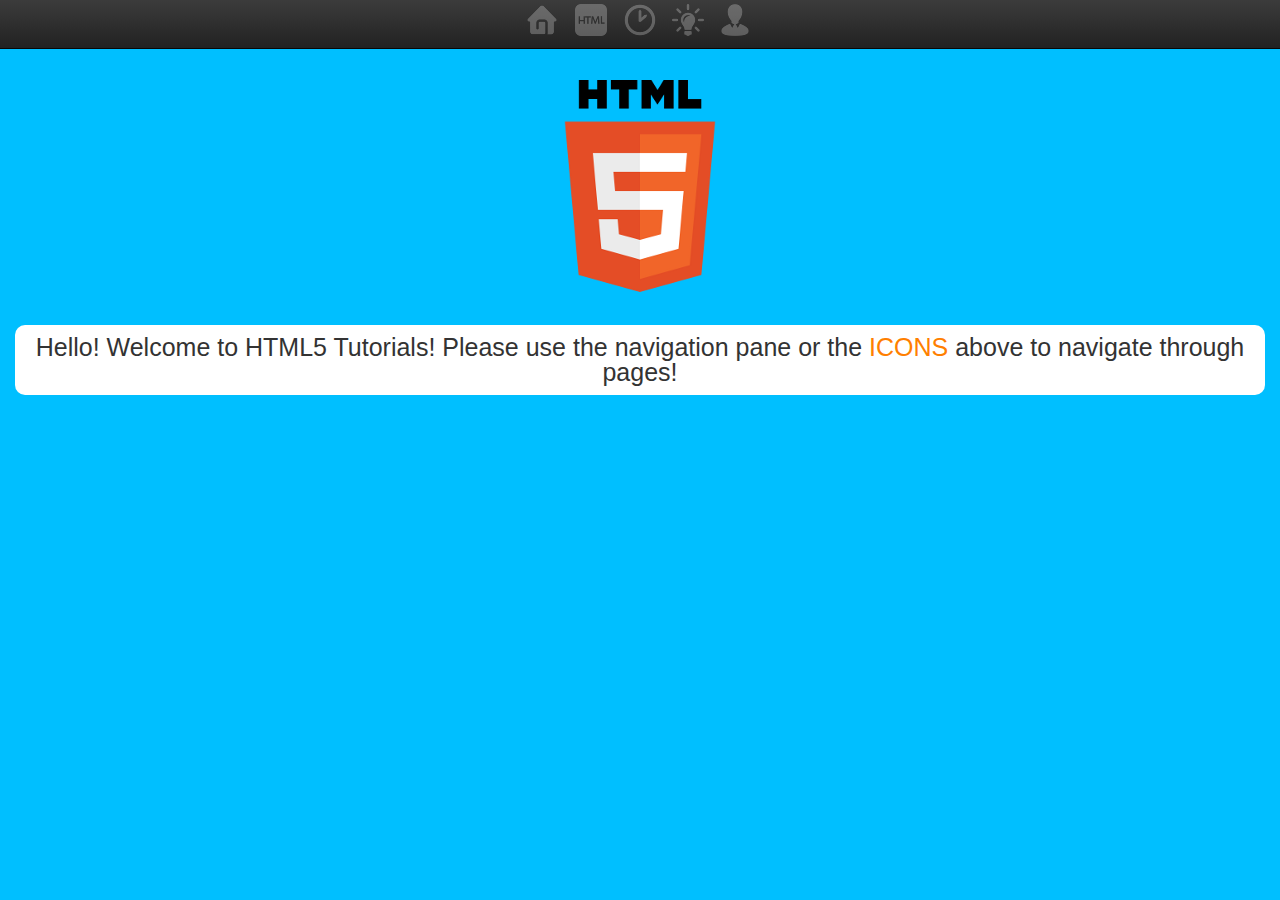
==== commit cc28a8f9: "Bater" ====
--- a/www/index.html
+++ b/www/index.html
@@ -4,10 +4,13 @@
 		<title>HTML 5 Tutorial</title>
 		<link rel="stylesheet" href="stylesheets/bootstrap.min.css">
 		<link rel="stylesheet" href="stylesheets/bootstrap-theme.min.css">
+		<link rel="stylesheet" href="stylesheets/jquery-ui-1.10.4.custom.css">
 		<link rel="stylesheet" href="stylesheets/app.css">
 		<link rel="shortcut icon" type="image/x-icon" href="images/logo_title.jpg">
+		<script type="text/javascript" src="scripts/jquery-mobile.js"></script>
 		<script type="text/javascript" src="scripts/jquery.js"></script>
 		<script type="text/javascript" src="scripts/bootstrap.js"></script>
+		<script type="text/javascript" src="scripts/jquery-ui-1.10.4.custom.js"></script>
 		<script type="text/javascript" src="scripts/app.js"></script>
 		<script type="text/javascript" src="scripts/quiz.js"></script>
 		<script type="text/javascript" src="scripts/bootstrap.min.js"></script>
@@ -29,7 +32,7 @@
 
 		<div class="container">
 		
-			<div class="con">
+			<div class="con" data-transition="pop">
 				
 				<div class="logo"><img id = "logo" src="images/htmllogo.png" alt=""></div>	
 
--- a/www/stylesheets/app.css
+++ b/www/stylesheets/app.css
@@ -40,7 +40,7 @@
 
 /* line 60, ../../../.rbenv/versions/1.9.3-p0/lib/ruby/gems/1.9.1/gems/compass-0.12.2/frameworks/compass/stylesheets/compass/utilities/sprites/_base.scss */
 .icons-login {
-  background-position: -182px 0;
+  background-position: -184px 0;
   height: 32px;
   width: 32px;
 }
@@ -156,19 +156,19 @@
   display: block;
 }
 
-/* line 1, ../sass/quiz-intro.scss */
+/* line 17, ../sass/quiz-intro.scss */
 .jumbotron {
   margin-top: 20px;
 }
-/* line 4, ../sass/quiz-intro.scss */
+/* line 20, ../sass/quiz-intro.scss */
 .jumbotron .container {
   width: 100%;
 }
-/* line 7, ../sass/quiz-intro.scss */
+/* line 23, ../sass/quiz-intro.scss */
 .jumbotron .container span {
   color: #ff7f00;
 }
-/* line 10, ../sass/quiz-intro.scss */
+/* line 26, ../sass/quiz-intro.scss */
 .jumbotron .container .mess {
   padding: 10px;
   width: 100%;
@@ -176,7 +176,7 @@
   border-radius: 10px;
   background-color: white;
 }
-/* line 17, ../sass/quiz-intro.scss */
+/* line 29, ../sass/quiz-intro.scss */
 .jumbotron .container .mess .btn {
   margin-bottom: 10px;
   width: 120px;
@@ -185,15 +185,15 @@
   margin-right: auto;
 }
 
-/* line 28, ../sass/quiz-intro.scss */
+/* line 36, ../sass/quiz-intro.scss */
 .container {
   width: 100%;
 }
-/* line 31, ../sass/quiz-intro.scss */
+/* line 39, ../sass/quiz-intro.scss */
 .container span {
   color: #ff7f00;
 }
-/* line 34, ../sass/quiz-intro.scss */
+/* line 42, ../sass/quiz-intro.scss */
 .container .mess {
   padding: 10px;
   width: 100%;
@@ -201,7 +201,7 @@
   border-radius: 10px;
   background-color: white;
 }
-/* line 41, ../sass/quiz-intro.scss */
+/* line 45, ../sass/quiz-intro.scss */
 .container .mess .btn {
   margin-bottom: 10px;
   width: 120px;
@@ -210,116 +210,42 @@
   margin-right: auto;
 }
 
-/* line 2, ../sass/history.scss */
-.container .cont {
+/* line 1, ../sass/history.scss */
+.cont {
   padding: 10px;
   margin: 30px auto;
   text-align: center;
   background-color: white;
   border-radius: 10px;
 }
-/* line 9, ../sass/history.scss */
-.container .cont span {
+/* line 8, ../sass/history.scss */
+.cont span {
   color: #ff7f00;
 }
-/* line 13, ../sass/history.scss */
-.container .navbar {
+
+/* line 12, ../sass/history.scss */
+.navbar {
   left: 0px;
   top: 45px;
 }
-/* line 16, ../sass/history.scss */
-.container .navbar a {
+/* line 15, ../sass/history.scss */
+.navbar a {
   font-size: 20px;
 }
-/* line 21, ../sass/history.scss */
-.container .evolution {
+
+/* line 20, ../sass/history.scss */
+.evolution {
   padding: 10px;
   text-align: center;
   background-color: #ff7f00;
   border-radius: 10px;
 }
-/* line 28, ../sass/history.scss */
-.container .evolution h1 span {
+/* line 27, ../sass/history.scss */
+.evolution h1 span {
   color: deepskyblue;
 }
 
-/* line 1, ../sass/quiz.scss */
-.question {
-  margin: 50px auto;
-  text-align: center;
-  border: 1px solid #ff7f00;
-  border-radius: 10px;
-  background-color: white;
-  padding: 25px;
-  -webkit-box-shadow: red 2px 2px 10px;
-  -moz-box-shadow: red 2px 2px 10px;
-  box-shadow: red 2px 2px 10px;
-}
-
-/* line 11, ../sass/quiz.scss */
-#option-1 {
-  padding: 20px;
-  border-radius: 10px;
-  color: white;
-  margin: 10px auto;
-  text-align: center;
-  background-color: #ff7f00;
-  -webkit-box-shadow: red 2px 2px 10px;
-  -moz-box-shadow: red 2px 2px 10px;
-  box-shadow: red 2px 2px 10px;
-  position: relative;
-}
-
-/* line 22, ../sass/quiz.scss */
-#option-2 {
-  padding: 20px;
-  border-radius: 10px;
-  color: white;
-  margin: 10px auto;
-  text-align: center;
-  background-color: #ff7f00;
-  -webkit-box-shadow: red 2px 2px 10px;
-  -moz-box-shadow: red 2px 2px 10px;
-  box-shadow: red 2px 2px 10px;
-}
-
-/* line 33, ../sass/quiz.scss */
-#option-3 {
-  padding: 20px;
-  border-radius: 10px;
-  color: white;
-  margin: 10px auto;
-  text-align: center;
-  background-color: #ff7f00;
-  -webkit-box-shadow: red 2px 2px 10px;
-  -moz-box-shadow: red 2px 2px 10px;
-  box-shadow: red 2px 2px 10px;
-}
-
-/* line 3, ../sass/quiz-done.scss */
-.container .score-block div {
-  display: inline-block;
-  vertical-align: top;
-  margin-top: 13px;
-}
-/* line 10, ../sass/quiz-done.scss */
-.container .Answers {
-  border-radius: 10px;
-  background-color: white;
-  padding: 10px;
-  display: none;
-  font-size: 16px;
-}
-/* line 17, ../sass/quiz-done.scss */
-.container .Answers #mistake {
-  color: red;
-}
-/* line 21, ../sass/quiz-done.scss */
-.container .Answers #right {
-  color: green;
-}
-
-/* line 1, ../sass/tags.scss */
+/* line 34, ../sass/history.scss */
 .navigation {
   position: fixed;
   top: 49px;
@@ -330,7 +256,7 @@
   -webkit-transform: translate(-100%, 0);
   -webkit-transition: all 1s ease;
 }
-/* line 12, ../sass/tags.scss */
+/* line 45, ../sass/history.scss */
 .navigation nav a {
   color: white;
   font-size: 20px;
@@ -338,7 +264,7 @@
   text-decoration: none;
   padding: 15px 30px;
 }
-/* line 21, ../sass/tags.scss */
+/* line 54, ../sass/history.scss */
 .navigation .show {
   background-position: -406px 0;
   height: 60px;
@@ -350,11 +276,130 @@
   left: 280px;
 }
 
-/* line 30, ../sass/tags.scss */
+/* line 10, ../sass/quiz.scss */
+.question {
+  margin: 50px auto;
+  text-align: center;
+  border: 1px solid #ff7f00;
+  border-radius: 10px;
+  background-color: white;
+  padding: 25px;
+  -webkit-box-shadow: red 2px 2px 10px;
+  -moz-box-shadow: red 2px 2px 10px;
+  box-shadow: red 2px 2px 10px;
+}
+
+/* line 20, ../sass/quiz.scss */
+#option-1 {
+  padding: 20px;
+  border-radius: 10px;
+  color: white;
+  margin: 10px auto;
+  text-align: center;
+  background-color: #ff7f00;
+  -webkit-box-shadow: red 2px 2px 10px;
+  -moz-box-shadow: red 2px 2px 10px;
+  box-shadow: red 2px 2px 10px;
+}
+
+/* line 25, ../sass/quiz.scss */
+#option-2 {
+  padding: 20px;
+  border-radius: 10px;
+  color: white;
+  margin: 10px auto;
+  text-align: center;
+  background-color: #ff7f00;
+  -webkit-box-shadow: red 2px 2px 10px;
+  -moz-box-shadow: red 2px 2px 10px;
+  box-shadow: red 2px 2px 10px;
+}
+
+/* line 30, ../sass/quiz.scss */
+#option-3 {
+  padding: 20px;
+  border-radius: 10px;
+  color: white;
+  margin: 10px auto;
+  text-align: center;
+  background-color: #ff7f00;
+  -webkit-box-shadow: red 2px 2px 10px;
+  -moz-box-shadow: red 2px 2px 10px;
+  box-shadow: red 2px 2px 10px;
+}
+
+/* line 3, ../sass/quiz-done.scss */
+.container .score-block div {
+  display: inline-block;
+  vertical-align: top;
+  margin-top: 13px;
+}
+/* line 9, ../sass/quiz-done.scss */
+.container .score-block #highScore {
+  border: 6px solid gray;
+  border-radius: 10px;
+  text-align: center;
+}
+/* line 17, ../sass/quiz-done.scss */
+.container .Answers {
+  border-radius: 10px;
+  background-color: white;
+  padding: 10px;
+  display: none;
+  font-size: 16px;
+}
+/* line 24, ../sass/quiz-done.scss */
+.container .Answers #mistake {
+  color: red;
+}
+/* line 28, ../sass/quiz-done.scss */
+.container .Answers #right {
+  color: green;
+}
+
+/* line 36, ../sass/quiz-done.scss */
+.jumbotron .container .btn {
+  width: 150px;
+}
+
+/* Navigation Bar */
+/* line 3, ../sass/tags.scss */
+.navigation {
+  position: fixed;
+  top: 49px;
+  left: 0px;
+  height: 100%;
+  width: 280px;
+  background-color: black;
+  -webkit-transform: translate(-100%, 0);
+  -webkit-transition: all 1s ease;
+}
+/* line 14, ../sass/tags.scss */
+.navigation nav a {
+  color: white;
+  font-size: 20px;
+  display: block;
+  text-decoration: none;
+  padding: 15px 30px;
+}
+/* line 23, ../sass/tags.scss */
+.navigation .show {
+  background-position: -406px 0;
+  height: 60px;
+  width: 32px;
+  height: 60px;
+  width: 32px;
+  position: absolute;
+  top: 31%;
+  left: 280px;
+}
+
+/* Contents of the page */
+/* line 36, ../sass/tags.scss */
 .contain {
   margin: 13px;
 }
-/* line 33, ../sass/tags.scss */
+/* line 39, ../sass/tags.scss */
 .contain .definition {
   padding: 10px;
   margin: 30px auto;
@@ -362,23 +407,22 @@
   background-color: white;
   border-radius: 10px;
 }
-/* line 40, ../sass/tags.scss */
+/* line 46, ../sass/tags.scss */
 .contain .definition span {
   color: #ff7f00;
 }
-/* line 45, ../sass/tags.scss */
+/* line 51, ../sass/tags.scss */
 .contain .printScreen {
   padding: 10px;
-  height: 300px;
-  width: 300px;
+  overflow: auto;
   margin: 30px auto;
   text-align: center;
   background-color: white;
   border-radius: 10px;
   text-align: center;
 }
-/* line 57, ../sass/tags.scss */
-.contain h1 span {
+/* line 62, ../sass/tags.scss */
+.contain h2 span {
   color: white;
 }
 
@@ -467,33 +511,27 @@
 }
 /* line 58, ../sass/app.scss */
 .header .nav {
-  width: 272px;
+  width: 242px;
   top: 5px;
   margin: auto;
   position: relative;
   font-size: 10px;
 }
-/* line 64, ../sass/app.scss */
+/* line 65, ../sass/app.scss */
 .header .nav div {
   height: 32px;
   width: 32px;
   display: inline-block;
-  margin-right: 20px;
+  margin: 0 7px;
   opacity: .25;
 }
-/* line 72, ../sass/app.scss */
+/* line 73, ../sass/app.scss */
 .header .nav #home {
   background-position: -96px 0;
   height: 32px;
   width: 32px;
 }
-/* line 77, ../sass/app.scss */
-.header .nav #WelcomeM {
-  display: inline-block;
-  position: relative;
-  top: -20px;
-}
-/* line 84, ../sass/app.scss */
+/* line 78, ../sass/app.scss */
 .header .nav #LogOut {
   display: inline-block;
   position: relative;
@@ -501,7 +539,7 @@
   left: -40px;
 }
 
-/* line 94, ../sass/app.scss */
+/* line 88, ../sass/app.scss */
 .content {
   padding: 10px;
   margin: 30px auto;
@@ -509,51 +547,20 @@
   background-color: white;
   border-radius: 10px;
 }
-/* line 101, ../sass/app.scss */
+/* line 95, ../sass/app.scss */
 .content span {
   color: #ff7f00;
 }
-/* line 105, ../sass/app.scss */
+/* line 97, ../sass/app.scss */
 .content p {
   font-size: 25px;
 }
 
-/* line 110, ../sass/app.scss */
-.footer {
-  width: 100%;
-  height: 50px;
-  background-color: black;
-  color: white;
-  margin-top: 30px;
-}
-/* line 117, ../sass/app.scss */
-.footer .f-con {
-  width: 450px;
-  margin: auto;
-  font-size: 15px;
-  top: 15px;
-  position: relative;
-}
-/* line 124, ../sass/app.scss */
-.footer .f-con span {
-  color: #ff7f00;
-}
-/* line 128, ../sass/app.scss */
-.footer .f-con a:link {
-  text-decoration: none;
-  color: #ff7f00;
-}
-/* line 133, ../sass/app.scss */
-.footer .f-con a:visited {
-  text-decoration: none;
-  color: #ff7f00;
-}
-
-/* line 140, ../sass/app.scss */
+/* line 100, ../sass/app.scss */
 .modal-dialog {
   margin-top: 100px;
 }
-/* line 142, ../sass/app.scss */
+/* line 102, ../sass/app.scss */
 .modal-dialog .modal-content {
   text-align: center;
 }
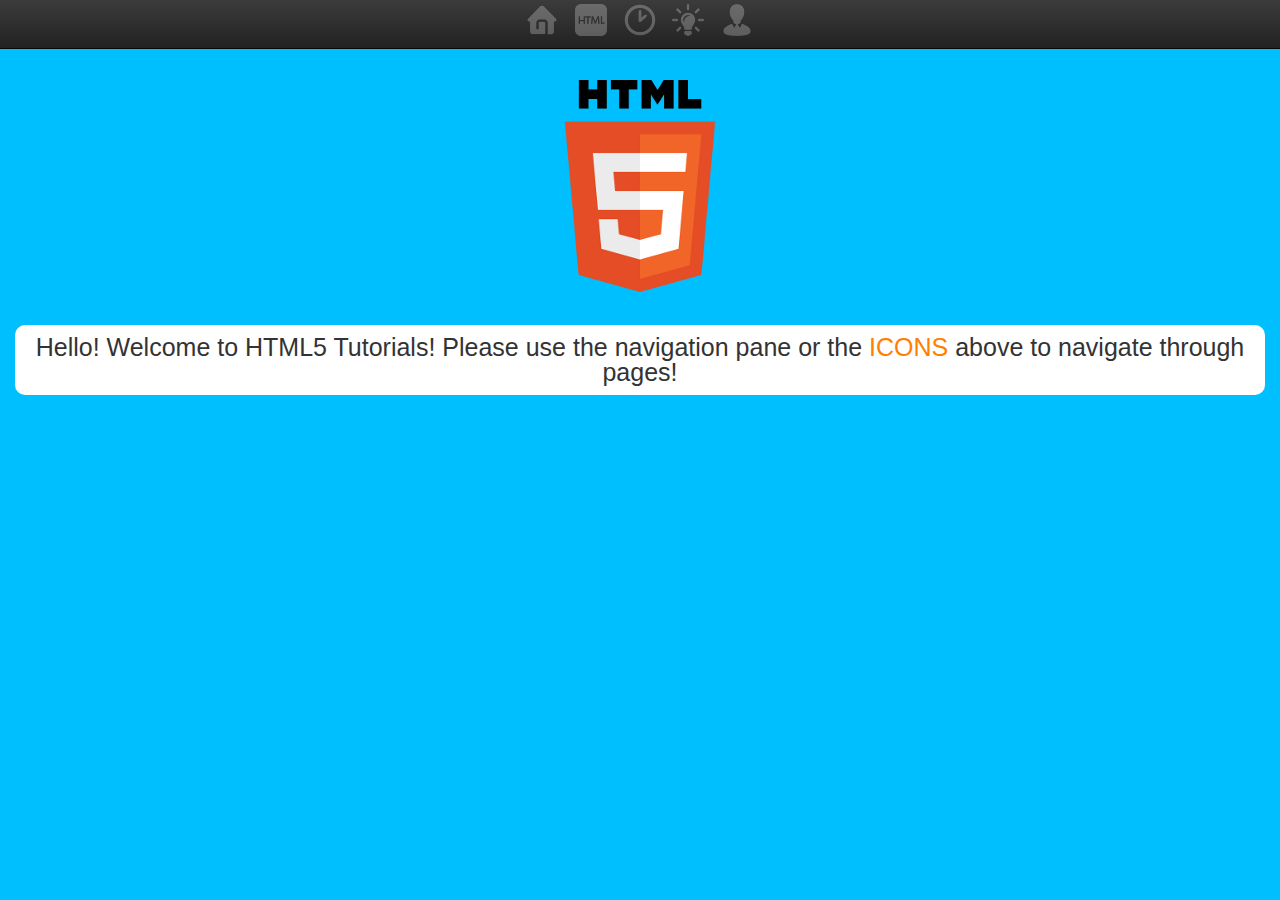
==== commit 4a89442b: "Bater" ====
--- a/www/index.html
+++ b/www/index.html
@@ -18,17 +18,17 @@
 	</head>
 	<body>
 		<div class="header navbar navbar-inverse navbar-fixed-top">
-				<div class = "col-xs-12">	
-					<div class="nav">
-						<div id="home" class="navButton icons-home"> </div>
-						<div id="htmltags" class="navButton icons-htmltag"> </div>
-						<div id="history" class="navButton icons-history"> </div>
-						<div id="quiz" class="navButton icons-quiz"> </div>
-						<div id="usericon" class="navButton icons-login" href = "#register" role = "button" data-toggle = "modal"> </div>
-						<div id="logOut" class="navButton icons-logout"></div>
-					</div>	<!-- end of nav div -->
-				</div> <!-- end of col-xs div -->	
-			</div> <!-- end of header div -->
+			<div class = "col-xs-12">	
+				<div class="nav">
+					<div id="home" class="navButton icons-home"> </div>
+					<div id="htmltags" class="navButton icons-htmltag"> </div>
+					<div id="history" class="navButton icons-history"> </div>
+					<div id="quiz" class="navButton icons-quiz"> </div>
+					<div id="usericon" class="navButton icons-login" href = "#register" role = "button" data-toggle = "modal"> </div>
+					<div id="logOut" class="navButton icons-logout"></div>
+				</div>	<!-- end of nav div -->
+			</div> <!-- end of col-xs div -->	
+		</div> <!-- end of header div -->
 
 		<div class="container">
 		
@@ -62,10 +62,10 @@
 
 					<div class="modal-footer">
 						<button id="regBut" class = "btn btn-success">Go!</button>
-
 					</div> <!-- end of modal-footer div -->
 				</div> <!-- end of modal-content div -->
 			</div> <!-- end of modal-dialog div -->
 		</div> <!-- end of register div -->
+		
 	</body>
- </html>+</html>--- a/www/stylesheets/app.css
+++ b/www/stylesheets/app.css
@@ -40,7 +40,7 @@
 
 /* line 60, ../../../.rbenv/versions/1.9.3-p0/lib/ruby/gems/1.9.1/gems/compass-0.12.2/frameworks/compass/stylesheets/compass/utilities/sprites/_base.scss */
 .icons-login {
-  background-position: -184px 0;
+  background-position: -182px 0;
   height: 32px;
   width: 32px;
 }
@@ -329,18 +329,22 @@
 }
 
 /* line 3, ../sass/quiz-done.scss */
+.container button {
+  width: 150px;
+}
+/* line 8, ../sass/quiz-done.scss */
 .container .score-block div {
   display: inline-block;
   vertical-align: top;
   margin-top: 13px;
 }
-/* line 9, ../sass/quiz-done.scss */
+/* line 14, ../sass/quiz-done.scss */
 .container .score-block #highScore {
   border: 6px solid gray;
   border-radius: 10px;
   text-align: center;
 }
-/* line 17, ../sass/quiz-done.scss */
+/* line 21, ../sass/quiz-done.scss */
 .container .Answers {
   border-radius: 10px;
   background-color: white;
@@ -348,16 +352,16 @@
   display: none;
   font-size: 16px;
 }
-/* line 24, ../sass/quiz-done.scss */
+/* line 28, ../sass/quiz-done.scss */
 .container .Answers #mistake {
   color: red;
 }
-/* line 28, ../sass/quiz-done.scss */
+/* line 32, ../sass/quiz-done.scss */
 .container .Answers #right {
   color: green;
 }
 
-/* line 36, ../sass/quiz-done.scss */
+/* line 40, ../sass/quiz-done.scss */
 .jumbotron .container .btn {
   width: 150px;
 }
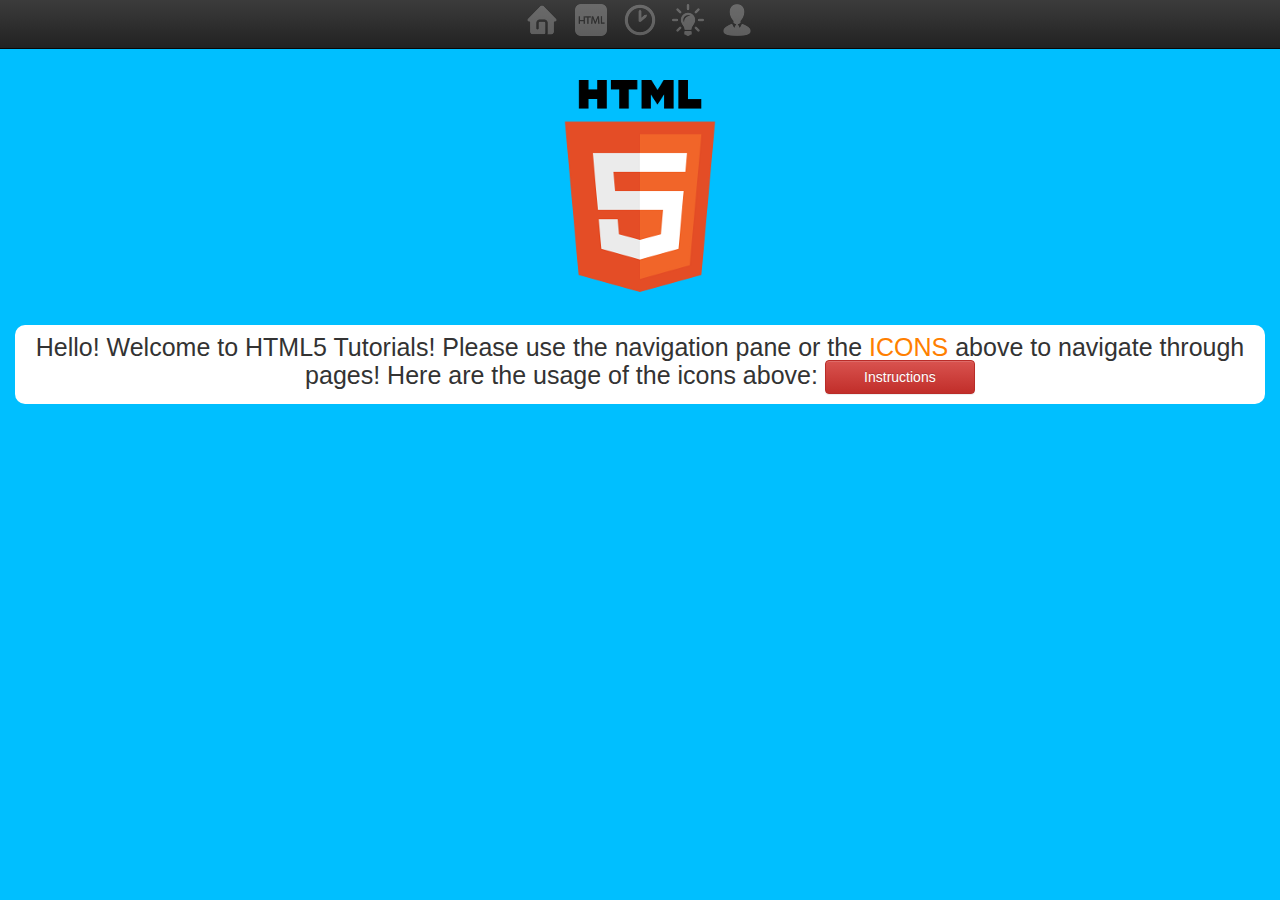
==== commit 170fdf7d: "B" ====
--- a/www/index.html
+++ b/www/index.html
@@ -7,20 +7,13 @@
 		<link rel="stylesheet" href="stylesheets/jquery-ui-1.10.4.custom.css">
 		<link rel="stylesheet" href="stylesheets/app.css">
 		<link rel="shortcut icon" type="image/x-icon" href="images/logo_title.jpg">
-		<script type="text/javascript" src="scripts/jquery-mobile.js"></script>
-		<script type="text/javascript" src="scripts/jquery.js"></script>
-		<script type="text/javascript" src="scripts/bootstrap.js"></script>
-		<script type="text/javascript" src="scripts/jquery-ui-1.10.4.custom.js"></script>
-		<script type="text/javascript" src="scripts/app.js"></script>
-		<script type="text/javascript" src="scripts/quiz.js"></script>
-		<script type="text/javascript" src="scripts/bootstrap.min.js"></script>
 		<meta name="viewport" content="width=device-width, initial-scale=1.0 user-scalable=no">
 	</head>
 	<body>
 		<div class="header navbar navbar-inverse navbar-fixed-top">
 			<div class = "col-xs-12">	
 				<div class="nav">
-					<div id="home" class="navButton icons-home"> </div>
+					<div id="home" class="navButton icons-home"></div>
 					<div id="htmltags" class="navButton icons-htmltag"> </div>
 					<div id="history" class="navButton icons-history"> </div>
 					<div id="quiz" class="navButton icons-quiz"> </div>
@@ -31,15 +24,15 @@
 		</div> <!-- end of header div -->
 
 		<div class="container">
-		
-			<div class="con" data-transition="pop">
+
+			<div class="con">
+
+				<div class="logo"><img id = "logo" src="images/htmllogo.png" alt=""></div>	
 				
-				<div class="logo"><img id = "logo" src="images/htmllogo.png" alt=""></div>	
-
 				<div class="content">
-					<p>Hello! Welcome to HTML5 Tutorials! Please use the navigation pane or the <span>ICONS</span> above to navigate through pages!</p>
+					<p>Hello! Welcome to HTML5 Tutorials! Please use the navigation pane or the <span>ICONS</span> above to navigate through pages! Here are the usage of the icons above: <button href = "#instructions" class = "instButton btn btn-danger" data-toggle = "modal">Instructions</button>
+				
 				</div> <!-- end of content div -->
-
 				<div class="clearfix"></div>
 			</div> <!-- end of con div -->
 
@@ -67,5 +60,39 @@
 			</div> <!-- end of modal-dialog div -->
 		</div> <!-- end of register div -->
 		
+
+	<div id = "instructions" class="modal fade" aria-hidden = "true">
+		<div class="modal-dialog">
+			<div class="modal-content inst">
+
+				<div class="modal-header">
+					<h3>Navigation bar legends</h3>
+				</div>
+
+				<div class="modal-body">
+					<div><img src="images/icons/home.png" alt=""><span>Home Button</span></div>
+					<div><img src="images/icons/htmltag.png" alt=""><span>Button linked to HTML tags page</span></div>
+					<div><img src="images/icons/history.png" alt=""><span>Button linked to History page</span></div>
+					<div><img src="images/icons/quiz.png" alt=""><span>Button linked to Quiz page</span></div>
+					<div><img src="images/icons/login.png" alt=""><span>Login button</span></div>
+					<div><img src="images/icons/logout.png" alt=""><span>Logout button</span></div>
+				</div>
+
+				<div class="modal-footer">
+					<button id="close" class = "btn btn-primary" data-dismiss = "modal">Go!</button>
+				</div> <!-- end of modal-footer div -->
+
+			</div> <!-- end of modal-content div -->
+		</div> <!-- end of modal-dialog div -->
+	</div> <!-- end of register div -->
+	
+		<script type="text/javascript" src="scripts/jquery-mobile.js"></script>
+		<script type="text/javascript" src="scripts/jquery.js"></script>
+		<script type="text/javascript" src="scripts/bootstrap.js"></script>
+		<script type="text/javascript" src="scripts/jquery-ui-1.10.4.custom.js"></script>
+		<script type="text/javascript" src="phonegap.js"></script>
+		<script type="text/javascript" src="scripts/app.js"></script>
+		<script type="text/javascript" src="scripts/quiz.js"></script>
+		<script type="text/javascript" src="scripts/bootstrap.min.js"></script>
 	</body>
 </html>--- a/www/stylesheets/app.css
+++ b/www/stylesheets/app.css
@@ -345,6 +345,10 @@
   text-align: center;
 }
 /* line 21, ../sass/quiz-done.scss */
+.container #topScore {
+  font-size: 30px;
+}
+/* line 25, ../sass/quiz-done.scss */
 .container .Answers {
   border-radius: 10px;
   background-color: white;
@@ -352,16 +356,16 @@
   display: none;
   font-size: 16px;
 }
-/* line 28, ../sass/quiz-done.scss */
+/* line 32, ../sass/quiz-done.scss */
 .container .Answers #mistake {
   color: red;
 }
-/* line 32, ../sass/quiz-done.scss */
+/* line 36, ../sass/quiz-done.scss */
 .container .Answers #right {
   color: green;
 }
 
-/* line 40, ../sass/quiz-done.scss */
+/* line 44, ../sass/quiz-done.scss */
 .jumbotron .container .btn {
   width: 150px;
 }
@@ -490,19 +494,20 @@
 .container .con {
   width: 100%;
   margin: 0px auto;
-}
-/* line 37, ../sass/app.scss */
+  text-align: center;
+}
+/* line 38, ../sass/app.scss */
 .container .con .logo {
   width: 212px;
   margin: 30px auto;
 }
 
-/* line 44, ../sass/app.scss */
+/* line 45, ../sass/app.scss */
 .clearfix {
   clear: both;
 }
 
-/* line 48, ../sass/app.scss */
+/* line 49, ../sass/app.scss */
 .header {
   width: 100%;
   height: 45px;
@@ -513,7 +518,7 @@
   top: -1px;
   z-index: 9999;
 }
-/* line 58, ../sass/app.scss */
+/* line 59, ../sass/app.scss */
 .header .nav {
   width: 242px;
   top: 5px;
@@ -521,7 +526,7 @@
   position: relative;
   font-size: 10px;
 }
-/* line 65, ../sass/app.scss */
+/* line 66, ../sass/app.scss */
 .header .nav div {
   height: 32px;
   width: 32px;
@@ -529,13 +534,13 @@
   margin: 0 7px;
   opacity: .25;
 }
-/* line 73, ../sass/app.scss */
+/* line 74, ../sass/app.scss */
 .header .nav #home {
   background-position: -96px 0;
   height: 32px;
   width: 32px;
 }
-/* line 78, ../sass/app.scss */
+/* line 79, ../sass/app.scss */
 .header .nav #LogOut {
   display: inline-block;
   position: relative;
@@ -543,7 +548,7 @@
   left: -40px;
 }
 
-/* line 88, ../sass/app.scss */
+/* line 89, ../sass/app.scss */
 .content {
   padding: 10px;
   margin: 30px auto;
@@ -551,11 +556,11 @@
   background-color: white;
   border-radius: 10px;
 }
-/* line 95, ../sass/app.scss */
+/* line 96, ../sass/app.scss */
 .content span {
   color: #ff7f00;
 }
-/* line 97, ../sass/app.scss */
+/* line 98, ../sass/app.scss */
 .content p {
   font-size: 25px;
 }
@@ -564,7 +569,9 @@
 .modal-dialog {
   margin-top: 100px;
 }
-/* line 102, ../sass/app.scss */
+/* line 103, ../sass/app.scss */
 .modal-dialog .modal-content {
   text-align: center;
-}
+  background-color: #00bfff;
+  color: black;
+}
